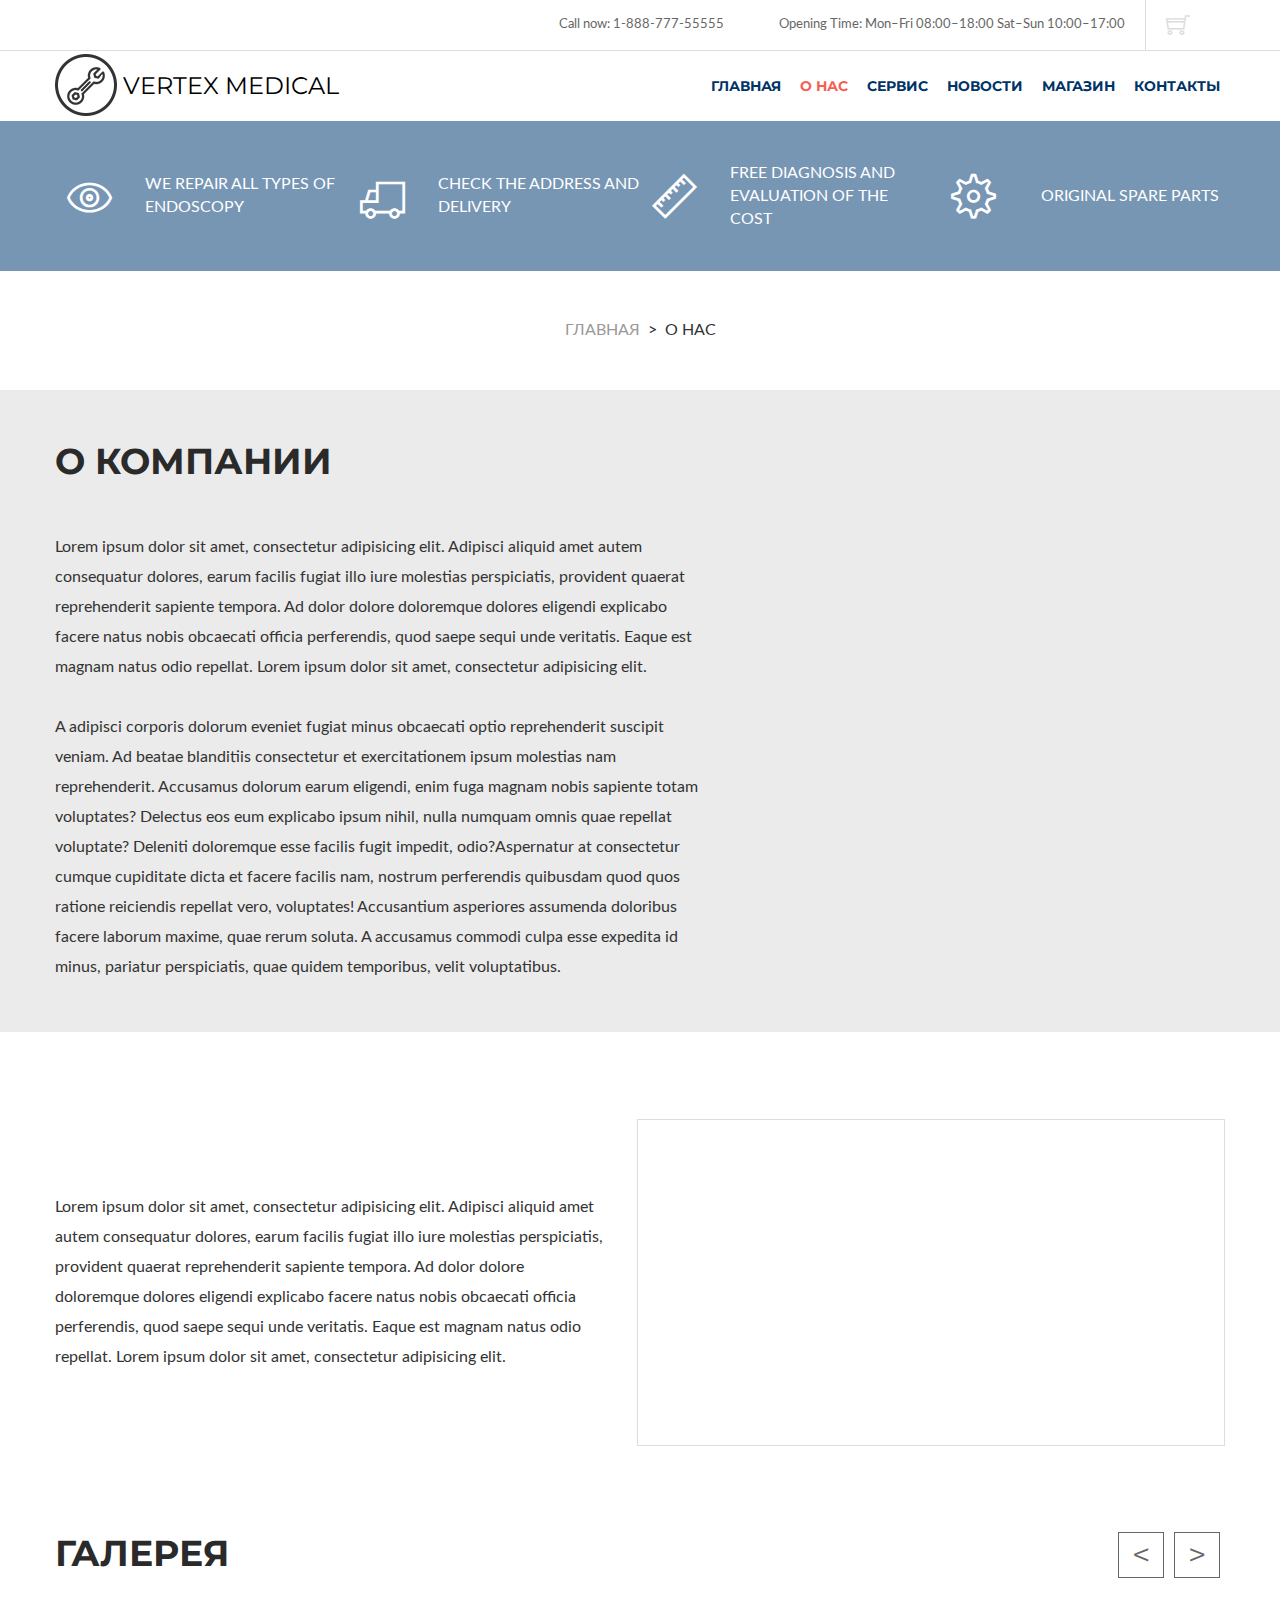
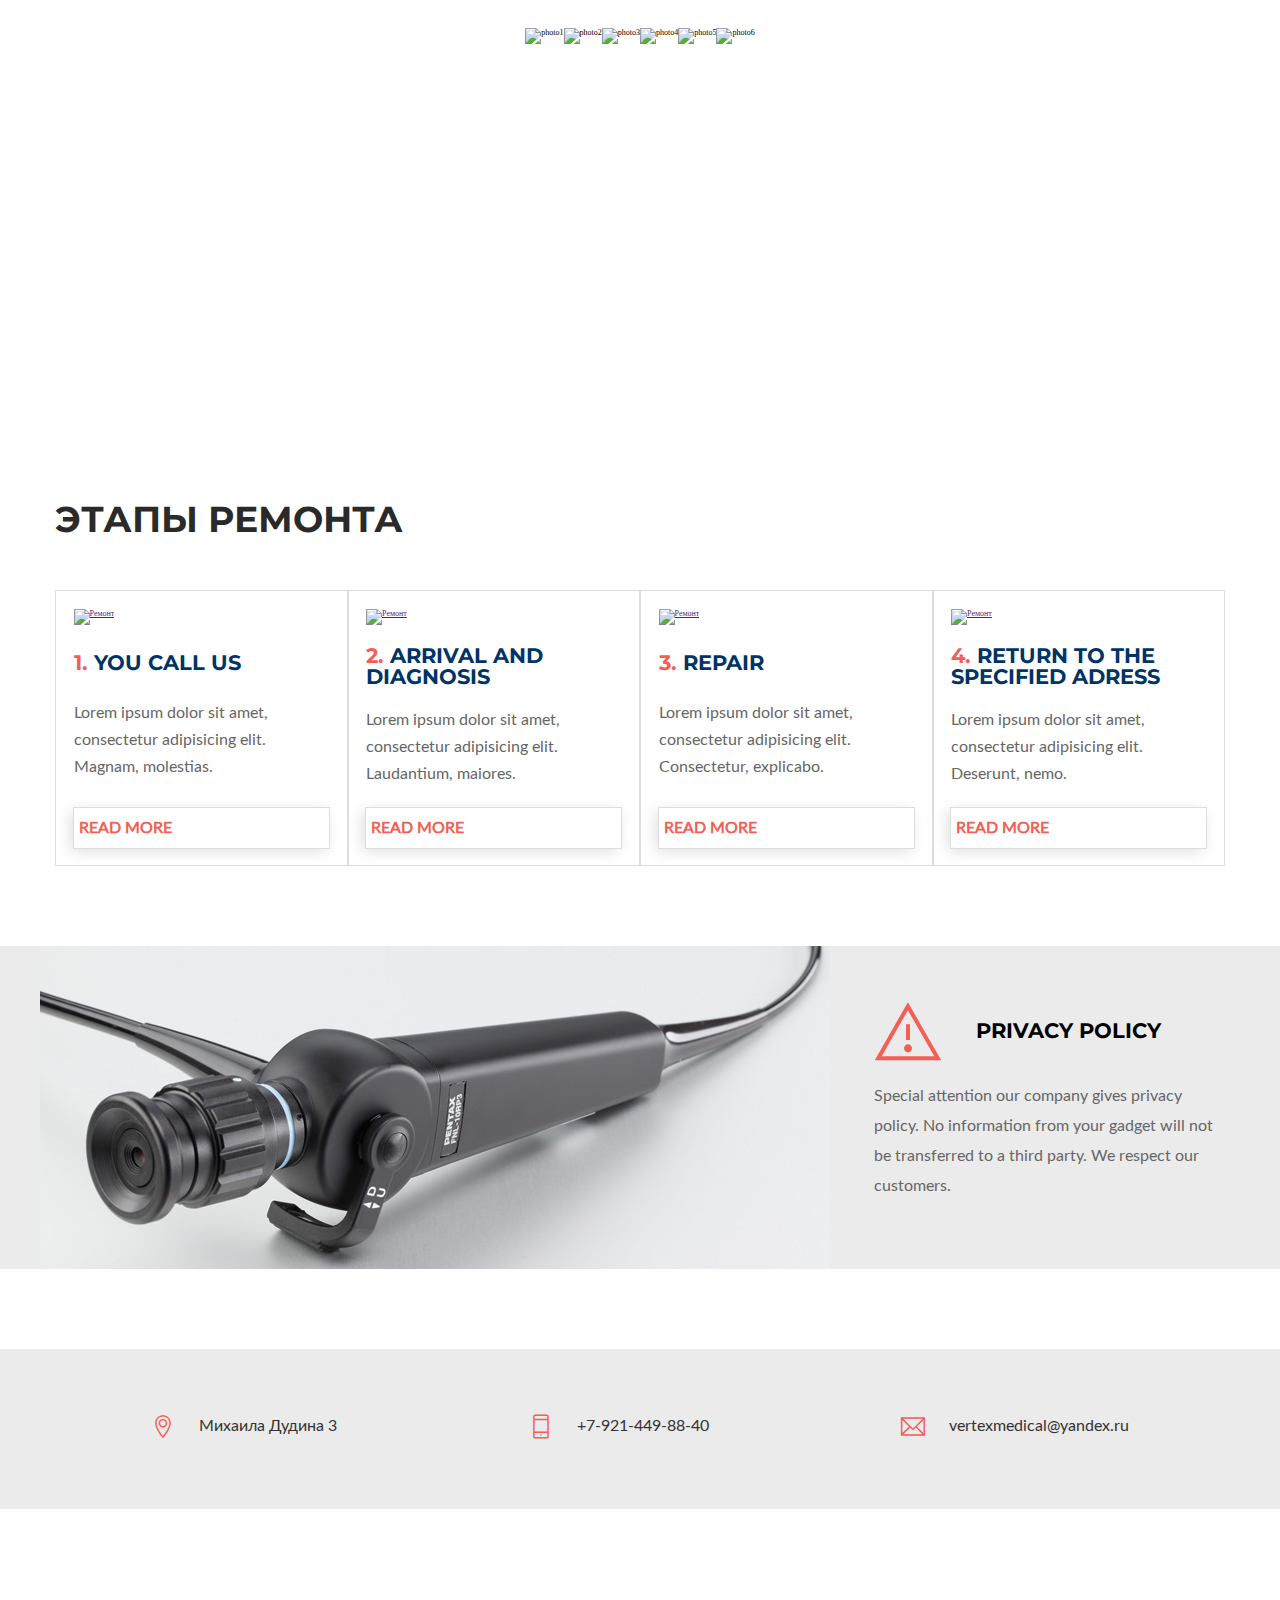
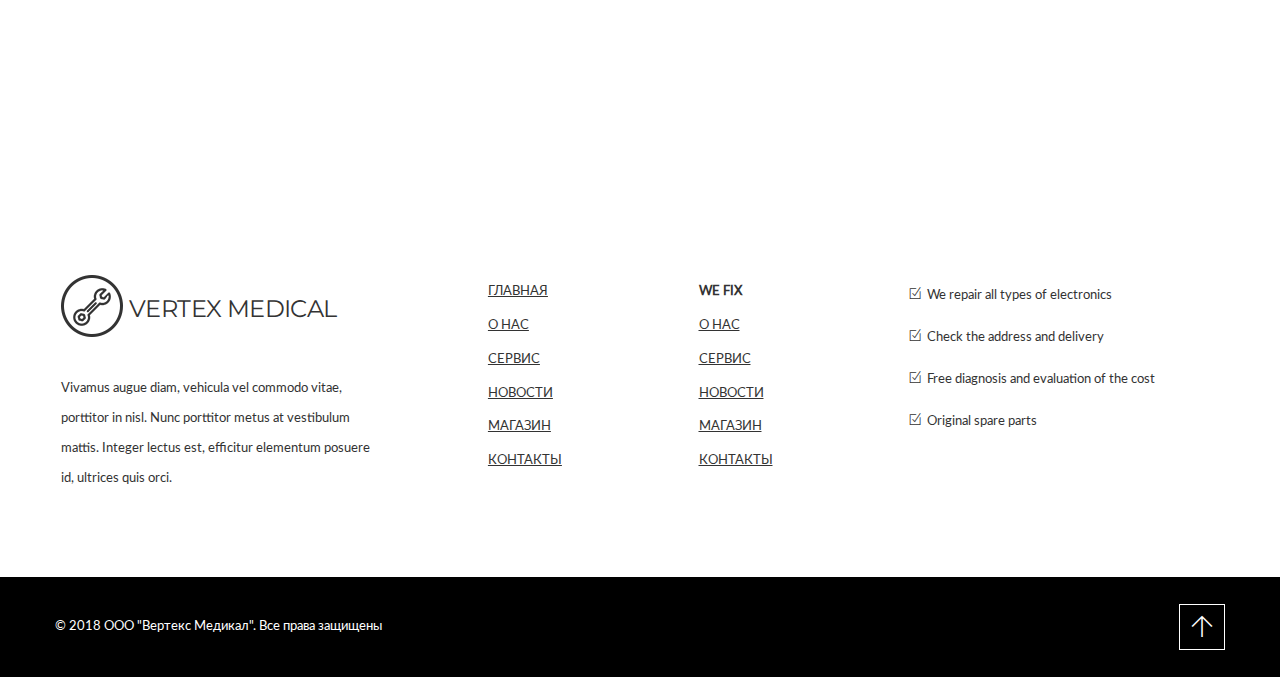
==== about.html @ 7a488849 "1. New about.html page 2. updated all other pages" ====
<!DOCTYPE html>
<html lang="en">
<head>
    <meta charset="UTF-8">
    <meta name="viewport" content="width=device-width, initial-scale=1.0">
    <title>О нас</title>
    <link rel="stylesheet" href="style.css">
    <link rel="stylesheet" href="themify-icons.css">
    <script src="js/jquery-3.3.1.js"></script>
    <script src="js/Container.js"></script>
    <script src="js/goods.js"></script>
    <script src="js/cart.js"></script>
    <script src="js/main_products.js"></script>
</head>
<body>
<div class="wrapper">

    <main class="flex">

        <!--HEADER-->

        <header class="page-header">
            <div class="page-top-bar">
                <div class="top-bar container-box">
                    <span>Call now:   1-888-777-55555</span>
                    <span>Opening Time:   Mon–Fri 08:00–18:00   Sat–Sun 10:00–17:00</span>
                    <a href="cart.html" class="ti-shopping-cart"><span id="cartQuantity"></span></a>
                </div>
            </div>
            <div class="page-navigation">
                <nav class="navigation container-box">
                    <div class="navigation__logo" >
                        <a href="index.html" name="top">
                            <img src="img/logoblack.png" alt="Логотип">
                        </a>
                        <a href="#">Vertex Medical</a>
                    </div>
                    <ul class="navigation__menu">
                        <li><a href="index.html">Главная</a> </li>
                        <li><a href="#" class="navigation__menu_active">О нас</a> </li>
                        <li><a href="">Сервис</a> </li>
                        <li><a href="">Новости</a> </li>
                        <li><a href="shop.html">Магазин</a> </li>
                        <li><a href="">Контакты</a> </li>
                    </ul>
                </nav>

            </div>

        </header>
        <div class="advantage_page">
            <div class="advantage-bar container-box">
                <div class="advantage-bar__item">
                    <span class="ti-eye"></span>
                    <span>We repair all types of endoscopy</span>
                </div>
                <div class="advantage-bar__item">
                    <span class="ti-truck"></span>
                    <span>Check the address and delivery</span>
                </div>
                <div class="advantage-bar__item">
                    <span class="ti-ruler-alt"></span>
                    <span>Free diagnosis and evaluation of the cost</span>
                </div>
                <div class="advantage-bar__item">
                    <span class="ti-settings"></span>
                    <span>Original spare parts</span>
                </div>
            </div>
        </div>

        <!--BREADCRUMBS-->

        <div class="breadcrumb-block container-box">
            <ul class="breadcrumb">
                <li class="breadcrumb_item"><a href="index.html">Главная&nbsp;&nbsp;</a></li>
                <li class="breadcrumb_item active">&nbsp;&nbsp;О нас</li>
            </ul>

        </div>


        <!--WHO WE ARE line-->

        <div class="about-text">
        <div class="container-box">
            <h1 class="title">О компании</h1>
            <p>Lorem ipsum dolor sit amet, consectetur adipisicing elit.
                Adipisci aliquid amet autem consequatur dolores, earum facilis fugiat illo iure molestias perspiciatis,
                provident quaerat reprehenderit sapiente tempora.
                Ad dolor dolore doloremque dolores eligendi explicabo facere natus nobis obcaecati officia perferendis,
                quod saepe sequi unde veritatis. Eaque est magnam natus odio repellat.
                Lorem ipsum dolor sit amet, consectetur adipisicing elit.
                <br><br>
                A adipisci corporis dolorum eveniet fugiat minus obcaecati optio reprehenderit suscipit
                veniam. Ad beatae blanditiis consectetur et exercitationem ipsum molestias nam reprehenderit.
                Accusamus dolorum earum eligendi, enim fuga magnam nobis sapiente totam voluptates? Delectus eos eum explicabo ipsum nihil,
                nulla numquam omnis quae repellat voluptate? Deleniti doloremque esse facilis fugit impedit, odio?Aspernatur at consectetur cumque cupiditate dicta et facere facilis nam, nostrum perferendis quibusdam quod quos ratione reiciendis repellat vero, voluptates!
                Accusantium asperiores assumenda doloribus facere laborum maxime, quae rerum soluta.
                A accusamus commodi culpa esse expedita id minus, pariatur perspiciatis, quae quidem temporibus,
                velit voluptatibus.
            </p>
        </div>
        </div>

            <div class="about-video container-box ">
                <p>Lorem ipsum dolor sit amet, consectetur adipisicing elit.
                    Adipisci aliquid amet autem consequatur dolores, earum facilis fugiat illo iure molestias perspiciatis,
                    provident quaerat reprehenderit sapiente tempora.
                    Ad dolor dolore doloremque dolores eligendi explicabo facere natus nobis obcaecati officia perferendis,
                    quod saepe sequi unde veritatis. Eaque est magnam natus odio repellat.
                    Lorem ipsum dolor sit amet, consectetur adipisicing elit.
                </p>
                <video class="video-presentation" src="" alt="video"></video>
            </div>

        <!--GALLERY-->

        <div class="gallery-title container-box">
            <h1>Галерея</h1>
            <div class="arrow-buttons">
                <a href=""> &lt; </a>
                <a href=""> &gt; </a>
            </div>

        </div>

        <div class="gallery-pics">
             <img src="img/gal1.jpg" alt="photo1">
             <img src="img/gal2.jpeg" alt="photo2">
             <img src="img/gal3.jpg" alt="photo3">
             <img src="img/gal4.jpg" alt="photo4">
             <img src="img/gal5.jpg" alt="photo5">
             <img src="img/gal6.png" alt="photo6">
        </div>

        <!--OUR PROCESS line-->

        <div class="gallery-title container-box">
            <h1>Этапы ремонта</h1>
        </div>

        <div class="process-choose container-box">
            <div class="item">
                <a href=""><img src="img/gal5.jpg" alt="Ремонт"></a>
                <h3><span>1.</span> You call us</h3>
                <p>Lorem ipsum dolor sit amet, consectetur adipisicing elit. Magnam, molestias.</p>
                <a href="">read more</a>
            </div>
            <div class="item">
                <a href=""><img src="img/gal5.jpg" alt="Ремонт"></a>
                <h3><span>2.</span> Arrival and diagnosis</h3>
                <p>Lorem ipsum dolor sit amet, consectetur adipisicing elit. Laudantium, maiores.</p>
                <a href="">read more</a>
            </div>
            <div class="item">
                <a href=""><img src="img/gal5.jpg" alt="Ремонт"></a>
                <h3><span>3.</span> Repair</h3>
                <p>Lorem ipsum dolor sit amet, consectetur adipisicing elit. Consectetur, explicabo.</p>
                <a href="">read more</a>
            </div>
            <div class="item">
                <a href=""><img src="img/gal5.jpg" alt="Ремонт"></a>
                <h3><span>4.</span> Return to the specified adress</h3>
                <p>Lorem ipsum dolor sit amet, consectetur adipisicing elit. Deserunt, nemo.</p>
                <a href="">read more</a>
            </div>
        </div>

        <!--ATTANTION LINE-->

        <div class="attantion-line">
            <div class="attantion-message container-box ">
                <div class="attantion-col">
                    <span class="ti-alert"></span>
                    <h2>Privacy policy</h2>
                    <p>Special attention our company gives privacy policy. No information from your gadget will not be transferred to a third party. We respect our customers.</p>
                </div>
            </div>
        </div>


    </main>

    <footer>
        <div class="contacts-line">
            <div class="contacts-line__text container-box">
                <div class="contacts">
                    <span class="ti-location-pin"></span>
                    <span>Михаила Дудина 3</span>
                </div>
                <div class="contacts">
                    <span class="ti-mobile"></span>
                    <span>+7-921-449-88-40</span>
                </div>
                <div class="contacts">
                    <span class="ti-email"></span>
                    <span>vertexmedical@yandex.ru</span>
                </div>

            </div>
        </div>
        <div class="map-line">
            <iframe src="https://yandex.ru/map-widget/v1/-/CBahR0hwpC" frameborder="0"></iframe>
        </div>
        <div class="footer-links container-box">
            <div class="footer-links__logo">
                <a href="index.html">
                    <img src="img/logoblack.png" alt="Логотип">
                </a>
                <a href="#">Vertex Medical</a><br>
                <p>Vivamus augue diam, vehicula vel commodo vitae, porttitor in nisl. Nunc porttitor metus at vestibulum mattis. Integer lectus est, efficitur elementum posuere id, ultrices quis orci. </p>
            </div>
            <ul class="footer-links__menu">
                <li><a href="">Главная</a> </li>
                <li><a href="">О нас</a> </li>
                <li><a href="">Сервис</a> </li>
                <li><a href="">Новости</a> </li>
                <li><a href="">Магазин</a> </li>
                <li><a href="">Контакты</a> </li>
            </ul>
            <ul class="footer-links__menu">
                <li>We Fix </li>
                <li><a href="">О нас</a> </li>
                <li><a href="">Сервис</a> </li>
                <li><a href="">Новости</a> </li>
                <li><a href="">Магазин</a> </li>
                <li><a href="">Контакты</a> </li>
            </ul>
            <ul class="footer-links__list">
                <li><span class="ti-check-box"></span>We repair all types of electronics</li>
                <li><span class="ti-check-box"></span>Check the address and delivery</li>
                <li><span class="ti-check-box"></span>Free diagnosis and evaluation of the cost</li>
                <li><span class="ti-check-box"></span>Original spare parts</li>
            </ul>
        </div>
        <div class="footer-rights">
            <div class="footer-rights_flex container-box">
                <span>© 2018 ООО "Вертекс Медикал". Все права защищены</span>
                <a href="#top"><span class="ti-arrow-up"></span></a>
            </div>
        </div>
    </footer>

</div>
</body>
</html>
---- style.css ----
@import url("https://fonts.googleapis.com/css?family=Montserrat:400,500,700&subset=cyrillic");
@font-face {
  font-family: Lato;
  src: url(./fonts/Lato-Regular.ttf); }
@font-face {
  font-family: Lato-Bold;
  src: url(./fonts/Lato-Bold.ttf); }
* {
  margin: 0;
  padding: 0; }

html,
body {
  height: 100%;
  font-size: 8px; }

.wrapper {
  display: flex;
  flex-direction: column;
  height: 100%; }

.flex {
  flex: 1 0 auto; }

.container-box {
  max-width: 1170px;
  margin: 0 auto;
  padding: 0 15px; }

.homepage-header {
  width: 100%;
  height: 600px;
  background-color: #b8b8b8;
  margin: 0 auto; }

.slider {
  height: inherit;
  background: url(img/background_doctors.jpg) center no-repeat; }

.homepage-top-bar {
  width: 100%;
  min-height: 50px;
  border-bottom: 1px solid #ffffff; }
  .homepage-top-bar .container-box {
    display: flex;
    justify-content: flex-end; }
  .homepage-top-bar span {
    font-family: Lato;
    font-size: 1.625rem;
    font-weight: 400;
    line-height: 50px;
    text-align: center;
    margin-left: 55px; }
  .homepage-top-bar .ti-shopping-cart {
    font-family: themify;
    color: black;
    font-size: 3rem;
    padding: 5px 20px;
    line-height: 5rem;
    margin-left: 20px;
    text-decoration: none;
    border-left: 1px solid #dddddd; }
    .homepage-top-bar .ti-shopping-cart span {
      font-family: Lato;
      color: black;
      line-height: 4rem;
      text-align: center;
      vertical-align: middle;
      margin-left: 15px; }
  .homepage-top-bar .ti-shopping-cart:hover {
    color: #ffffff; }
    .homepage-top-bar .ti-shopping-cart:hover span {
      color: #ffffff; }

.homepage-navigation {
  width: 100%; }
  .homepage-navigation .navigation {
    display: flex;
    justify-content: space-between;
    align-items: center; }
  .homepage-navigation .navigation__logo {
    display: flex;
    align-items: center;
    padding: 3px 0; }
    .homepage-navigation .navigation__logo a {
      outline: none; }
    .homepage-navigation .navigation__logo a:nth-child(2) {
      padding-left: 6px;
      text-decoration-line: none;
      color: #ffffff;
      font-family: Montserrat;
      font-size: 3rem;
      font-weight: 400;
      line-height: 42px;
      text-transform: uppercase; }
  .homepage-navigation .navigation__menu {
    list-style: none;
    display: flex;
    width: 519px;
    justify-content: space-between; }
    .homepage-navigation .navigation__menu a {
      color: #ffffff;
      font-family: Montserrat;
      font-size: 1.75rem;
      font-weight: 700;
      text-transform: uppercase;
      text-decoration-line: none;
      padding: 4px 5px; }
    .homepage-navigation .navigation__menu a:hover {
      border-bottom: 1px solid #ffffff; }
    .homepage-navigation .navigation__menu .navigation__menu_active:hover {
      border-bottom: none; }
    .homepage-navigation .navigation__menu .navigation__menu_active {
      color: #003366; }

.slider-text {
  display: flex;
  flex-direction: column;
  padding-top: 100px; }
  .slider-text h4 {
    color: #ffffff;
    font-family: Montserrat;
    font-size: 4.5rem;
    font-weight: 700;
    line-height: 44px;
    text-transform: uppercase; }
  .slider-text h4:nth-child(3) {
    color: #003366; }
  .slider-text h4:nth-child(4) {
    color: #003366; }

.advantage {
  border-bottom: 1px solid #003366;
  margin-bottom: 80px; }

.advantage-bar {
  display: flex;
  justify-content: space-between;
  min-height: 150px; }
  .advantage-bar .advantage-bar__item {
    display: flex;
    align-items: center;
    justify-content: space-around;
    width: 25%;
    color: #003366;
    font-family: Lato;
    font-size: 2rem;
    font-weight: 400;
    line-height: 23px;
    text-transform: uppercase; }
  .advantage-bar .ti-eye,
  .advantage-bar .ti-truck,
  .advantage-bar .ti-ruler-alt,
  .advantage-bar .ti-settings {
    color: #f35f55;
    font-size: 5.625rem;
    font-weight: 400;
    padding: 0 33px 0 12px; }

h1 {
  color: #2a2a2a;
  font-family: Montserrat;
  font-size: 4.5rem;
  font-weight: 700;
  line-height: 42px;
  text-transform: uppercase; }

.service-choose {
  display: flex;
  margin-top: 50px;
  margin-bottom: 80px; }
  .service-choose .item {
    border: 0.125rem solid #dddddd;
    width: 33%;
    padding: 1.5%;
    display: flex;
    flex-direction: column;
    justify-content: space-between; }
    .service-choose .item img {
      width: 100%; }
    .service-choose .item h3 {
      color: #003366;
      font-family: Montserrat;
      font-size: 2.625rem;
      font-weight: 700;
      line-height: 2.625rem;
      text-transform: uppercase;
      text-decoration-line: none;
      margin: 20px 0; }
    .service-choose .item p {
      color: #666666;
      font-family: Lato;
      font-size: 2rem;
      font-weight: 400;
      line-height: 27px;
      padding-bottom: 20px;
      clear: both; }
    .service-choose .item a:last-child {
      display: inline-table;
      color: #f35f55;
      font-family: Lato;
      font-size: 2rem;
      font-weight: 700;
      line-height: 30px;
      text-decoration-line: none;
      text-transform: uppercase;
      padding: 5px 5px;
      outline: 1px solid #dddddd;
      box-shadow: -3px 3px 15px #dddddd; }
    .service-choose .item a:last-child:hover {
      outline: 1px solid #f35f55;
      transition: box-shadow 1s; }
    .service-choose .item a:last-child:active {
      box-shadow: inset 0 0 5px #dddddd;
      position: relative;
      top: 1px; }
  .service-choose img:hover {
    transform: scale(1.05);
    transition: transform 0.5s; }
  .service-choose .item:hover {
    border: 0.125rem solid #f35f55;
    transition: border 1s; }

.attantion-line {
  width: 100%;
  background-color: #ebebeb;
  margin-bottom: 80px; }
  .attantion-line .attantion-message {
    display: flex;
    justify-content: flex-end;
    background: url("img/endoscope1.jpg") no-repeat -10px -160px;
    min-height: 323px; }
    .attantion-line .attantion-message .attantion-col {
      width: 30%; }
    .attantion-line .attantion-message span {
      color: #f35f55;
      font-size: 8.5rem;
      font-weight: 400;
      padding: 50px 34px 0 0;
      float: left; }
    .attantion-line .attantion-message h2 {
      color: #000000;
      font-family: Montserrat;
      font-size: 2.625rem;
      font-weight: 700;
      line-height: 30px;
      text-transform: uppercase;
      padding: 70px 0 35px; }
    .attantion-line .attantion-message p {
      color: #666666;
      font-family: Lato;
      font-size: 2rem;
      font-weight: 400;
      line-height: 30px; }

.about-line {
  background-color: #ebebeb;
  margin-bottom: 80px; }

.about-message {
  display: flex;
  flex-direction: column; }
  .about-message h1 {
    margin: 80px 0 50px; }

.experience-row1 {
  width: 60%;
  display: flex;
  justify-content: space-between; }
  .experience-row1 .exp-col1,
  .experience-row1 .exp-col2 {
    width: 50%; }
  .experience-row1 span {
    color: #f35f55;
    font-size: 5.625rem;
    font-weight: 400;
    float: left;
    padding: 0 34px 0 22px; }
  .experience-row1 p {
    color: #666666;
    font-family: Lato;
    font-size: 2rem;
    font-weight: 400;
    line-height: 26px;
    padding-left: 100px; }
  .experience-row1 h3 {
    color: #003366;
    font-family: Montserrat;
    font-size: 2rem;
    font-weight: 700;
    line-height: 30px;
    text-transform: uppercase;
    padding-bottom: 15px; }

.experience-row2 {
  width: 60%;
  padding-bottom: 60px; }
  .experience-row2 h2 {
    color: #003366;
    font-family: Montserrat;
    font-size: 2.625rem;
    font-weight: 700;
    line-height: 30px;
    text-transform: uppercase;
    padding-top: 47px;
    padding-bottom: 27px; }
  .experience-row2 p {
    color: #666666;
    font-family: Lato;
    font-size: 2rem;
    font-weight: 400;
    line-height: 26px;
    padding-bottom: 27px; }
  .experience-row2 a {
    color: #f35f55;
    font-family: Lato;
    font-size: 2rem;
    font-weight: 700;
    line-height: 30px;
    outline: 1px solid #f35f55;
    text-decoration-line: none;
    text-transform: uppercase;
    padding: 5px 5px; }
  .experience-row2 a:hover {
    transition: box-shadow 0.5s;
    box-shadow: 1px 1px 10px; }
  .experience-row2 a:active {
    box-shadow: inset 0px 0px 3px;
    position: relative;
    top: 1px; }

.title-parts {
  display: flex;
  justify-content: space-between;
  color: #2a2a2a;
  font-family: Montserrat;
  font-size: 4.5rem;
  font-weight: 700;
  line-height: 42px;
  text-transform: uppercase; }
  .title-parts a {
    border: 0.125rem solid #333333;
    padding: 9px;
    font-family: Montserrat;
    color: #333333;
    font-size: 2.25rem;
    font-weight: 400;
    text-decoration-line: none;
    text-transform: uppercase; }
  .title-parts a:hover {
    box-shadow: -3px 3px 15px #b8b8b8;
    transition: box-shadow 0.5s; }
  .title-parts a:active {
    box-shadow: inset 0 0 10px #b8b8b8;
    position: relative;
    top: -1px; }

.shop-choose {
  display: flex;
  margin-top: 50px;
  margin-bottom: 80px; }
  .shop-choose .shop-item {
    display: flex;
    flex-direction: column;
    justify-content: space-between;
    border: 0.125rem solid #dddddd;
    width: 25%;
    padding: 1.5% 1.5% 3%;
    text-align: center; }
    .shop-choose .shop-item img {
      width: 100%;
      background-color: #b8b8b8;
      border: 1px solid #b8b8b8; }
    .shop-choose .shop-item p {
      color: #666666;
      font-family: Lato;
      font-size: 2rem;
      font-weight: 400;
      line-height: 23px;
      text-transform: uppercase;
      padding: 29px 0px; }
    .shop-choose .shop-item a:last-child {
      border: 0.125rem solid #dddddd;
      font-family: Montserrat;
      color: #333333;
      font-size: 2.25rem;
      font-weight: 500;
      text-decoration-line: none;
      text-transform: uppercase;
      padding: 10px 20px; }
    .shop-choose .shop-item span {
      color: #f35f55;
      font-size: 2.5rem;
      padding-right: 15px; }
    .shop-choose .shop-item a:last-child:hover {
      background-color: #f35f55;
      transition: background-color 1s; }
      .shop-choose .shop-item a:last-child:hover span {
        color: #ffffff;
        transition: color 1s; }
    .shop-choose .shop-item a:last-child:active {
      box-shadow: inset 0px 0px 15px;
      position: relative;
      top: 1px; }
  .shop-choose .shop-item:hover {
    border: 0.125rem solid #f35f55;
    transition: border 1s; }

footer {
  flex: 0 0 auto; }

.contacts-line {
  width: 100%;
  background-color: #ebebeb; }
  .contacts-line .contacts-line__text {
    display: flex;
    justify-content: space-around;
    color: #333333;
    font-family: Lato;
    font-size: 2rem;
    font-weight: 400;
    line-height: 153px; }
    .contacts-line .contacts-line__text .contacts {
      align-content: center; }
    .contacts-line .contacts-line__text span:nth-child(2n) {
      vertical-align: super; }
    .contacts-line .contacts-line__text span:nth-child(2n+1) {
      color: #f35f55;
      font-size: 3rem;
      font-weight: 400;
      line-height: 156px;
      padding-right: 20px; }

.map-line {
  text-align: center; }

iframe {
  width: 100%;
  height: 300px; }

.footer-links {
  display: flex;
  justify-content: space-between;
  margin-top: 64px;
  padding-bottom: 50px;
  min-height: 252px; }
  .footer-links .footer-links__logo {
    width: 30%;
    padding-right: 10%; }
    .footer-links .footer-links__logo img {
      float: left; }
    .footer-links .footer-links__logo a {
      color: #333333;
      font-family: Montserrat;
      font-size: 3rem;
      font-weight: 400;
      line-height: 67px;
      text-transform: uppercase;
      letter-spacing: -0.075rem;
      text-decoration-line: none;
      padding-left: 6px;
      float: left; }
    .footer-links .footer-links__logo p {
      color: #333333;
      font-family: Lato;
      font-size: 1.625rem;
      font-weight: 400;
      line-height: 30px;
      clear: both;
      padding-top: 10%;
      padding-left: 2%; }

.footer-links__menu {
  width: 20%;
  list-style: none;
  font-family: Lato; }
  .footer-links__menu a {
    color: #333333;
    font-family: Lato;
    font-size: 1.625rem;
    font-weight: 400;
    line-height: 4.231rem;
    text-transform: uppercase; }
  .footer-links__menu li:first-child {
    color: #333333;
    font-family: Lato;
    font-size: 1.625rem;
    line-height: 4.231rem;
    font-weight: 700;
    text-transform: uppercase; }
  .footer-links__menu a:hover {
    color: #f35f55; }

.footer-links__list {
  width: 30%;
  color: #333333;
  font-family: Lato;
  font-size: 1.625rem;
  font-weight: 400;
  line-height: 42px;
  list-style: none; }
  .footer-links__list span {
    padding-right: 5px; }

.footer-rights {
  width: 100%;
  background-color: #000000; }
  .footer-rights a {
    border: 1px solid #ffffff;
    padding: 10px;
    color: #ffffff;
    font-size: 3rem;
    font-weight: 400;
    margin: 27px 0;
    text-decoration-line: none; }
  .footer-rights .footer-rights_flex {
    display: flex;
    justify-content: space-between;
    align-items: center;
    color: #ffffff;
    font-family: Lato;
    font-size: 1.625rem;
    font-weight: 400;
    line-height: 2.25rem; }

.page-header {
  width: 100%;
  background-color: #ffffff;
  margin: 0 auto; }

.page-top-bar {
  width: 100%;
  min-height: 50px;
  border-bottom: 1px solid #dddddd; }
  .page-top-bar .container-box {
    display: flex;
    justify-content: flex-end; }
  .page-top-bar span {
    font-family: Lato;
    font-size: 1.625rem;
    font-weight: 400;
    line-height: 50px;
    text-align: center;
    margin-left: 55px;
    color: #666666; }
  .page-top-bar .ti-shopping-cart {
    font-family: themify;
    color: #dddddd;
    font-size: 3rem;
    padding: 5px 20px;
    line-height: 5rem;
    margin-left: 20px;
    text-decoration: none;
    border-left: 1px solid #dddddd; }
    .page-top-bar .ti-shopping-cart span {
      font-family: Lato;
      color: #dddddd;
      line-height: 4rem;
      text-align: center;
      vertical-align: middle;
      margin-left: 15px; }
  .page-top-bar .ti-shopping-cart:hover {
    color: #003366; }
    .page-top-bar .ti-shopping-cart:hover span {
      color: #003366; }

.page-navigation {
  width: 100%; }
  .page-navigation .navigation {
    display: flex;
    justify-content: space-between;
    align-items: center; }
  .page-navigation .navigation__logo {
    display: flex;
    align-items: center;
    padding: 3px 0; }
    .page-navigation .navigation__logo a {
      outline: none; }
    .page-navigation .navigation__logo a:nth-child(2) {
      padding-left: 6px;
      text-decoration-line: none;
      color: #000000;
      font-family: Montserrat;
      font-size: 3rem;
      font-weight: 400;
      line-height: 42px;
      text-transform: uppercase; }
  .page-navigation .navigation__menu {
    list-style: none;
    display: flex;
    width: 519px;
    justify-content: space-between; }
    .page-navigation .navigation__menu a {
      color: #003366;
      font-family: Montserrat;
      font-size: 1.75rem;
      font-weight: 700;
      text-transform: uppercase;
      text-decoration-line: none;
      padding: 4px 5px; }
    .page-navigation .navigation__menu a:hover {
      border-bottom: 1px solid #003366; }
    .page-navigation .navigation__menu .navigation__menu_active:hover {
      border-bottom: none; }
    .page-navigation .navigation__menu .navigation__menu_active {
      color: #f35f55; }

.advantage_page {
  margin-bottom: 50px;
  background-color: #7796b4; }
  .advantage_page .advantage-bar {
    display: flex;
    justify-content: space-between;
    min-height: 150px; }
    .advantage_page .advantage-bar .advantage-bar__item {
      display: flex;
      align-items: center;
      justify-content: space-around;
      width: 25%;
      color: #ffffff;
      font-family: Lato;
      font-size: 2rem;
      font-weight: 400;
      line-height: 23px;
      text-transform: uppercase; }

.advantage_page .ti-eye,
.advantage_page .ti-truck,
.advantage_page .ti-ruler-alt,
.advantage_page .ti-settings {
  color: #ffffff;
  font-size: 5.625rem;
  font-weight: 400;
  padding: 0 33px 0 12px; }

.breadcrumb-block {
  flex-direction: column;
  margin-bottom: 30px; }
  .breadcrumb-block .breadcrumb {
    margin: 0 auto 50px;
    list-style: none;
    display: flex;
    justify-content: center; }
  .breadcrumb-block li {
    font-family: Lato;
    color: #333333;
    font-size: 2rem;
    font-weight: 400;
    text-transform: uppercase; }
    .breadcrumb-block li a {
      font-family: Lato;
      color: #999999;
      font-size: 2rem;
      font-weight: 400;
      text-decoration-line: none; }
  .breadcrumb-block .active::before {
    content: ">"; }
  .breadcrumb-block .passive::before {
    content: ">"; }
  .breadcrumb-block .goodsList {
    display: flex;
    justify-content: center;
    list-style: none; }
    .breadcrumb-block .goodsList li {
      margin: 0 15px;
      padding: 14px;
      border: 1px solid #999999; }
    .breadcrumb-block .goodsList a {
      text-decoration-line: none; }

.shop {
  display: flex;
  flex-wrap: wrap;
  margin-top: 50px;
  margin-bottom: 60px; }
  .shop .shop-item {
    display: flex;
    flex-direction: column;
    justify-content: space-between;
    border: 0.125rem solid #dddddd;
    width: 21%;
    margin: 0 0 2%;
    padding: 1.5% 1.5% 3%;
    text-align: center; }
    .shop .shop-item .item-price {
      color: #f35f55;
      font-family: Montserrat;
      font-size: 3rem;
      line-height: 23px;
      text-transform: uppercase;
      padding: 10px 0 20px; }
    .shop .shop-item img {
      width: 100%;
      background-color: #b8b8b8;
      border: 1px solid #b8b8b8; }
    .shop .shop-item p {
      color: #666666;
      font-family: Lato;
      font-size: 2rem;
      font-weight: 400;
      line-height: 23px;
      text-transform: uppercase;
      padding: 20px 0 10px; }
    .shop .shop-item a:last-child {
      border: 0.125rem solid #dddddd;
      font-family: Montserrat;
      color: #333333;
      font-size: 2.25rem;
      font-weight: 500;
      text-decoration-line: none;
      text-transform: uppercase;
      padding: 10px 20px; }
    .shop .shop-item span {
      color: #f35f55;
      font-size: 2.5rem;
      padding-right: 15px; }
    .shop .shop-item a:last-child:hover {
      background-color: #f35f55;
      transition: background-color 1s; }
      .shop .shop-item a:last-child:hover span {
        color: #ffffff;
        transition: color 1s; }
    .shop .shop-item a:last-child:active {
      box-shadow: inset 0 0 15px;
      position: relative;
      top: 1px; }
  .shop .shop-item:hover {
    outline: 3px solid #f35f55;
    outline-offset: -3px; }

.goodsSwitchPage {
  display: flex;
  justify-content: center;
  list-style: none; }
  .goodsSwitchPage li {
    margin: 0 10px;
    border: 1px solid #999999;
    text-align: center; }
  .goodsSwitchPage .activePage {
    background-color: #f35f55;
    border: 1px solid #f35f55; }
    .goodsSwitchPage .activePage a {
      color: #ffffff; }
  .goodsSwitchPage a {
    text-decoration-line: none;
    font-family: Lato;
    color: #666666;
    font-size: 1.75rem;
    font-weight: 400;
    line-height: 36px;
    padding: 12px 14px; }

.cart .result {
  border: 0.125rem solid #f35f55;
  display: flex;
  justify-content: space-around;
  align-items: center;
  width: 100%;
  margin: 0 0 3%;
  padding: 2% 1.5% 2%;
  color: #666666;
  font-family: Montserrat;
  font-size: 3rem;
  font-weight: 400;
  line-height: 23px;
  text-transform: uppercase; }
.cart h4 {
  font-family: Montserrat;
  color: #f35f55;
  font-size: 3rem;
  font-weight: 400;
  text-transform: uppercase; }
.cart .cart-item {
  display: flex;
  justify-content: space-around;
  align-items: center;
  border: 0.125rem solid #dddddd;
  width: 100%;
  margin: 0 0 1%;
  padding: 0.5% 1.5% 0.5%; }
  .cart .cart-item .item-price {
    color: #f35f55;
    font-family: Montserrat;
    font-size: 3rem;
    line-height: 23px;
    text-transform: uppercase;
    padding: 10px 0 3px; }
  .cart .cart-item a {
    width: 10%; }
  .cart .cart-item img {
    width: 100%; }
  .cart .cart-item p {
    color: #666666;
    font-family: Lato;
    font-size: 2rem;
    font-weight: 400;
    line-height: 23px;
    text-transform: uppercase;
    padding: 20px 0 10px;
    width: 20%; }
  .cart .cart-item label {
    color: #666666;
    font-family: Lato;
    font-size: 2rem;
    font-weight: 400;
    line-height: 23px; }
  .cart .cart-item input {
    width: 35px;
    padding: 0 0 0 10px;
    line-height: 20px;
    color: #666666;
    font-family: Lato;
    font-size: 2rem;
    font-weight: 400; }
  .cart .cart-item .delete-btn {
    color: #666666;
    font-family: Lato;
    font-size: 2rem;
    font-weight: 400;
    padding: 5px 10px; }

.getCalc-line {
  width: 100%;
  border-top: 1px solid #003366;
  height: 18.63rem; }
  .getCalc-line a {
    background-color: #003366;
    padding: 12px 20px;
    font-family: Lato;
    color: #ffffff;
    font-size: 2rem;
    font-weight: 400;
    line-height: 1.438;
    margin: 54px 0;
    text-decoration-line: none; }
  .getCalc-line .getCalc_flex {
    display: flex;
    justify-content: space-between;
    align-items: center;
    font-family: Montserrat;
    color: #003366;
    font-size: 2.625rem;
    font-weight: 700;
    line-height: 1.429; }

.footer-links-background {
  background-color: #7290ad; }
  .footer-links-background .footer-links-page {
    display: flex;
    justify-content: space-between;
    padding: 80px 0; }
  .footer-links-background .footer-links__logo {
    width: 30%;
    padding-right: 10%; }
    .footer-links-background .footer-links__logo img {
      float: left; }
    .footer-links-background .footer-links__logo .contacts {
      font-family: Lato;
      color: #ffffff;
      font-size: 1.625rem;
      font-weight: 400;
      line-height: 3.231;
      display: flex;
      flex-direction: column;
      justify-content: space-between;
      min-height: 40%;
      padding-left: 10%; }
    .footer-links-background .footer-links__logo p {
      color: #ffffff;
      font-size: 1.625rem;
      font-weight: 400;
      line-height: 2.5rem;
      clear: both;
      padding-top: 10%; }
  .footer-links-background .footer-links__menu {
    width: 20%;
    list-style: none;
    font-family: Lato; }
    .footer-links-background .footer-links__menu a {
      font-family: Lato;
      color: #ffffff;
      font-size: 1.625rem;
      font-weight: 400;
      line-height: 4.231rem;
      text-decoration: underline; }
    .footer-links-background .footer-links__menu li:first-child {
      color: #ffffff;
      font-family: Lato;
      font-size: 1.625rem;
      line-height: 4.231rem;
      font-weight: 700;
      text-transform: uppercase; }
    .footer-links-background .footer-links__menu a:hover {
      color: #f35f55; }
  .footer-links-background .footer-links__list {
    width: 30%;
    font-family: Lato;
    color: #ffffff;
    font-size: 1.625rem;
    font-weight: 400;
    line-height: 3.231; }
    .footer-links-background .footer-links__list span {
      padding-right: 5px; }

.about-text {
  background-color: #ebebeb;
  display: flex;
  flex-direction: column;
  color: #333333;
  font-family: Lato;
  font-size: 2rem;
  font-weight: 400;
  line-height: 1.875; }
  .about-text h1 {
    margin: 50px 0 0; }
  .about-text p {
    margin: 50px 0;
    width: 55%; }

.about-video {
  min-height: 500px;
  align-items: center;
  display: flex;
  color: #333333;
  font-family: Lato;
  font-size: 2rem;
  font-weight: 400;
  line-height: 1.875; }
  .about-video p {
    margin: 50px 0;
    width: 50%; }
  .about-video .video-presentation {
    width: 50%;
    height: 295px;
    padding: 15px;
    border: 1px solid #dddddd;
    margin-left: 25px; }

.gallery-title {
  display: flex;
  justify-content: space-between;
  color: #2a2a2a;
  font-family: Montserrat;
  font-size: 4.5rem;
  font-weight: 700;
  line-height: 42px;
  text-transform: uppercase; }
  .gallery-title .arrow-buttons {
    display: flex;
    justify-content: space-between; }
    .gallery-title .arrow-buttons a {
      width: 34px;
      color: #666666;
      font-size: 4rem;
      font-weight: 400;
      line-height: 34px;
      text-align: center;
      padding: 5px 5px;
      margin: 0 5px;
      text-transform: uppercase;
      border: 0.125rem solid #666666;
      text-decoration-line: none; }
    .gallery-title .arrow-buttons a:hover {
      box-shadow: -3px 3px 15px #b8b8b8;
      transition: box-shadow 0.5s; }
    .gallery-title .arrow-buttons a:active {
      box-shadow: inset 0 0 10px #b8b8b8;
      position: relative;
      top: -1px; }

.gallery-pics {
  width: 100%;
  display: flex;
  justify-content: center; }
  .gallery-pics img {
    height: 390px;
    padding: 50px 0 80px; }

.process-choose {
  display: flex;
  margin-top: 50px;
  margin-bottom: 80px; }
  .process-choose .item {
    border: 0.125rem solid #dddddd;
    width: 33%;
    padding: 1.5%;
    display: flex;
    flex-direction: column;
    justify-content: space-between; }
    .process-choose .item img {
      width: 100%;
      max-height: 263px; }
    .process-choose .item h3 {
      color: #003366;
      font-family: Montserrat;
      font-size: 2.625rem;
      font-weight: 700;
      line-height: 2.625rem;
      text-transform: uppercase;
      text-decoration-line: none;
      margin: 20px 0; }
      .process-choose .item h3 span {
        color: #f35f55; }
    .process-choose .item p {
      color: #666666;
      font-family: Lato;
      font-size: 2rem;
      font-weight: 400;
      line-height: 27px;
      padding-bottom: 20px;
      clear: both; }
    .process-choose .item a:last-child {
      display: inline-table;
      color: #f35f55;
      font-family: Lato;
      font-size: 2rem;
      font-weight: 700;
      line-height: 30px;
      text-decoration-line: none;
      text-transform: uppercase;
      padding: 5px 5px;
      outline: 1px solid #dddddd;
      box-shadow: -3px 3px 15px #dddddd; }
    .process-choose .item a:last-child:hover {
      outline: 1px solid #f35f55;
      transition: box-shadow 1s; }
    .process-choose .item a:last-child:active {
      box-shadow: inset 0 0 5px #dddddd;
      position: relative;
      top: 1px; }
  .process-choose img:hover {
    transform: scale(1.05);
    transition: transform 0.5s; }
  .process-choose .item:hover {
    border: 0.125rem solid #f35f55;
    transition: border 1s; }

@media screen and (min-width: 426px) and (max-width: 850px) {
  .homepage-header,
  .page-header {
    height: auto; }

  .homepage-top-bar .container-box,
  .page-top-bar .container-box {
    justify-content: space-between; }
    .homepage-top-bar .container-box span,
    .page-top-bar .container-box span {
      margin-left: 10px; }

  .navigation {
    flex-direction: column; }
    .navigation .navigation__menu {
      padding-top: 10px; }

  .slider-text {
    padding: 50px 0;
    align-items: center; }

  .advantage-bar {
    flex-wrap: wrap;
    justify-content: space-around; }
    .advantage-bar .advantage-bar__item {
      width: 40%; }

  h1 {
    text-align: center; }

  .service-choose {
    flex-wrap: wrap;
    justify-content: center; }
    .service-choose .item {
      width: 46%; }
    .service-choose .item:last-child {
      width: 95%; }

  .attantion-line .attantion-message {
    min-height: 249px;
    background: url("img/endoscope1.jpg") no-repeat -10px -222px; }
    .attantion-line .attantion-message .attantion-col {
      width: 40%; }

  .about-message .title {
    justify-content: center;
    text-align: center; }
  .about-message .experience-row1 {
    width: 100%;
    justify-content: space-between; }
  .about-message .experience-row2 {
    width: 100%;
    text-align: center; }

  .title-parts h1 {
    margin: 0 0; }

  .shop-choose {
    flex-wrap: wrap;
    justify-content: space-between;
    margin-bottom: 50px; }
    .shop-choose .shop-item {
      width: 46%;
      margin-bottom: 30px; }

  .shop {
    flex-wrap: wrap;
    justify-content: space-between;
    margin-bottom: 50px; }
    .shop .shop-item {
      width: 29%; }

  .contacts-line .contacts-line__text {
    flex-wrap: wrap;
    line-height: 0;
    text-align: center; }
    .contacts-line .contacts-line__text .contacts {
      width: 100%; }
      .contacts-line .contacts-line__text .contacts span {
        line-height: 60px; }

  .footer-links {
    margin: 40px 0;
    flex-direction: column; }
    .footer-links .footer-links__list {
      display: none; }
    .footer-links .footer-links__menu {
      width: 100%;
      display: flex;
      justify-content: space-around; }
    .footer-links .footer-links__logo {
      width: 90%;
      text-align: center;
      padding-right: 0; }
      .footer-links .footer-links__logo img {
        float: none;
        vertical-align: bottom; }
      .footer-links .footer-links__logo a {
        float: none; }
      .footer-links .footer-links__logo p {
        padding-top: 10px; }

  .footer-rights_flex span {
    margin: 0 auto; } }
@media screen and (max-width: 425px) {
  .homepage-header {
    height: auto; }

  .homepage-top-bar .container-box {
    display: flex;
    flex-direction: column; }
    .homepage-top-bar .container-box span {
      margin-left: 10px; }

  .navigation {
    flex-direction: column; }
    .navigation .navigation__menu {
      padding-top: 10px;
      flex-wrap: wrap;
      width: 85%; }
      .navigation .navigation__menu li {
        padding: 10px 25px; }

  .slider-text {
    padding: 30px 0;
    align-items: center; }
    .slider-text h4:nth-child(3),
    .slider-text h4:nth-child(4) {
      display: none; }

  .advantage {
    margin-bottom: 40px; }

  .advantage-bar {
    flex-direction: column; }
    .advantage-bar .advantage-bar__item {
      width: 100%;
      justify-content: flex-start;
      padding: 10px 0; }

  h1 {
    text-align: center; }

  .service-choose {
    margin-bottom: 40px;
    flex-wrap: wrap;
    justify-content: center;
    text-align: center; }
    .service-choose .item {
      width: 100%; }
      .service-choose .item a:last-child {
        width: 100%;
        box-sizing: border-box; }

  .attantion-line {
    margin-bottom: 40px; }

  .attantion-line .attantion-message {
    min-height: 249px;
    background: url("img/endoscope1.jpg") no-repeat -10px -222px; }
    .attantion-line .attantion-message .attantion-col {
      width: 100%; }
      .attantion-line .attantion-message .attantion-col h2, .attantion-line .attantion-message .attantion-col p {
        color: #f35f55; }

  .about-message .title {
    justify-content: center;
    text-align: center; }
  .about-message .experience-row1 {
    width: 100%;
    justify-content: space-between;
    flex-direction: column; }
    .about-message .experience-row1 .exp-col1 {
      margin-bottom: 15px;
      width: 100%; }
    .about-message .experience-row1 .exp-col2 {
      width: 100%; }
  .about-message .experience-row2 {
    width: 100%;
    text-align: center; }
    .about-message .experience-row2 a {
      padding: 5px 50px; }

  .title-parts {
    flex-direction: column; }
    .title-parts h1 {
      margin: 0 0 10px; }
    .title-parts a {
      text-align: center; }

  .shop-choose {
    flex-wrap: wrap;
    justify-content: space-between;
    margin-bottom: 50px; }
    .shop-choose .shop-item {
      width: 100%;
      margin-bottom: 30px; }

  .contacts-line .contacts-line__text {
    flex-wrap: wrap;
    line-height: 0;
    text-align: center; }
    .contacts-line .contacts-line__text .contacts {
      width: 100%; }
      .contacts-line .contacts-line__text .contacts span {
        line-height: 60px; }

  .footer-links {
    margin: 40px 0;
    flex-direction: column;
    align-items: center;
    padding-bottom: 0; }
    .footer-links ul:nth-child(3) {
      display: none; }
    .footer-links .footer-links__list {
      display: none; }
    .footer-links .footer-links__menu {
      width: 100%;
      display: flex;
      justify-content: space-between;
      flex-direction: column;
      text-align: center; }
      .footer-links .footer-links__menu li {
        width: 100%;
        margin-bottom: 8px;
        padding: 2px 0;
        border: 1px solid black; }
        .footer-links .footer-links__menu li a {
          text-decoration-line: none; }
    .footer-links .footer-links__logo {
      width: 90%;
      text-align: center;
      padding-right: 0; }
      .footer-links .footer-links__logo img {
        float: none;
        vertical-align: bottom; }
      .footer-links .footer-links__logo a {
        float: none; }
      .footer-links .footer-links__logo p {
        padding-top: 10px; }

  .footer-rights_flex span {
    margin: 0 auto; } }

/*# sourceMappingURL=style.css.map */
---- themify-icons.css ----
@font-face {
	font-family: 'themify';
	src:url('fonts/themify.eot?-fvbane');
	src:url('fonts/themify.eot?#iefix-fvbane') format('embedded-opentype'),
		url('fonts/themify.woff?-fvbane') format('woff'),
		url('fonts/themify.ttf?-fvbane') format('truetype'),
		url('fonts/themify.svg?-fvbane#themify') format('svg');
	font-weight: normal;
	font-style: normal;
}

[class^="ti-"], [class*=" ti-"] {
	font-family: 'themify';
	speak: none;
	font-style: normal;
	font-weight: normal;
	font-variant: normal;
	text-transform: none;
	line-height: 1;

	/* Better Font Rendering =========== */
	-webkit-font-smoothing: antialiased;
	-moz-osx-font-smoothing: grayscale;
}

.ti-wand:before {
	content: "\e600";
}
.ti-volume:before {
	content: "\e601";
}
.ti-user:before {
	content: "\e602";
}
.ti-unlock:before {
	content: "\e603";
}
.ti-unlink:before {
	content: "\e604";
}
.ti-trash:before {
	content: "\e605";
}
.ti-thought:before {
	content: "\e606";
}
.ti-target:before {
	content: "\e607";
}
.ti-tag:before {
	content: "\e608";
}
.ti-tablet:before {
	content: "\e609";
}
.ti-star:before {
	content: "\e60a";
}
.ti-spray:before {
	content: "\e60b";
}
.ti-signal:before {
	content: "\e60c";
}
.ti-shopping-cart:before {
	content: "\e60d";
}
.ti-shopping-cart-full:before {
	content: "\e60e";
}
.ti-settings:before {
	content: "\e60f";
}
.ti-search:before {
	content: "\e610";
}
.ti-zoom-in:before {
	content: "\e611";
}
.ti-zoom-out:before {
	content: "\e612";
}
.ti-cut:before {
	content: "\e613";
}
.ti-ruler:before {
	content: "\e614";
}
.ti-ruler-pencil:before {
	content: "\e615";
}
.ti-ruler-alt:before {
	content: "\e616";
}
.ti-bookmark:before {
	content: "\e617";
}
.ti-bookmark-alt:before {
	content: "\e618";
}
.ti-reload:before {
	content: "\e619";
}
.ti-plus:before {
	content: "\e61a";
}
.ti-pin:before {
	content: "\e61b";
}
.ti-pencil:before {
	content: "\e61c";
}
.ti-pencil-alt:before {
	content: "\e61d";
}
.ti-paint-roller:before {
	content: "\e61e";
}
.ti-paint-bucket:before {
	content: "\e61f";
}
.ti-na:before {
	content: "\e620";
}
.ti-mobile:before {
	content: "\e621";
}
.ti-minus:before {
	content: "\e622";
}
.ti-medall:before {
	content: "\e623";
}
.ti-medall-alt:before {
	content: "\e624";
}
.ti-marker:before {
	content: "\e625";
}
.ti-marker-alt:before {
	content: "\e626";
}
.ti-arrow-up:before {
	content: "\e627";
}
.ti-arrow-right:before {
	content: "\e628";
}
.ti-arrow-left:before {
	content: "\e629";
}
.ti-arrow-down:before {
	content: "\e62a";
}
.ti-lock:before {
	content: "\e62b";
}
.ti-location-arrow:before {
	content: "\e62c";
}
.ti-link:before {
	content: "\e62d";
}
.ti-layout:before {
	content: "\e62e";
}
.ti-layers:before {
	content: "\e62f";
}
.ti-layers-alt:before {
	content: "\e630";
}
.ti-key:before {
	content: "\e631";
}
.ti-import:before {
	content: "\e632";
}
.ti-image:before {
	content: "\e633";
}
.ti-heart:before {
	content: "\e634";
}
.ti-heart-broken:before {
	content: "\e635";
}
.ti-hand-stop:before {
	content: "\e636";
}
.ti-hand-open:before {
	content: "\e637";
}
.ti-hand-drag:before {
	content: "\e638";
}
.ti-folder:before {
	content: "\e639";
}
.ti-flag:before {
	content: "\e63a";
}
.ti-flag-alt:before {
	content: "\e63b";
}
.ti-flag-alt-2:before {
	content: "\e63c";
}
.ti-eye:before {
	content: "\e63d";
}
.ti-export:before {
	content: "\e63e";
}
.ti-exchange-vertical:before {
	content: "\e63f";
}
.ti-desktop:before {
	content: "\e640";
}
.ti-cup:before {
	content: "\e641";
}
.ti-crown:before {
	content: "\e642";
}
.ti-comments:before {
	content: "\e643";
}
.ti-comment:before {
	content: "\e644";
}
.ti-comment-alt:before {
	content: "\e645";
}
.ti-close:before {
	content: "\e646";
}
.ti-clip:before {
	content: "\e647";
}
.ti-angle-up:before {
	content: "\e648";
}
.ti-angle-right:before {
	content: "\e649";
}
.ti-angle-left:before {
	content: "\e64a";
}
.ti-angle-down:before {
	content: "\e64b";
}
.ti-check:before {
	content: "\e64c";
}
.ti-check-box:before {
	content: "\e64d";
}
.ti-camera:before {
	content: "\e64e";
}
.ti-announcement:before {
	content: "\e64f";
}
.ti-brush:before {
	content: "\e650";
}
.ti-briefcase:before {
	content: "\e651";
}
.ti-bolt:before {
	content: "\e652";
}
.ti-bolt-alt:before {
	content: "\e653";
}
.ti-blackboard:before {
	content: "\e654";
}
.ti-bag:before {
	content: "\e655";
}
.ti-move:before {
	content: "\e656";
}
.ti-arrows-vertical:before {
	content: "\e657";
}
.ti-arrows-horizontal:before {
	content: "\e658";
}
.ti-fullscreen:before {
	content: "\e659";
}
.ti-arrow-top-right:before {
	content: "\e65a";
}
.ti-arrow-top-left:before {
	content: "\e65b";
}
.ti-arrow-circle-up:before {
	content: "\e65c";
}
.ti-arrow-circle-right:before {
	content: "\e65d";
}
.ti-arrow-circle-left:before {
	content: "\e65e";
}
.ti-arrow-circle-down:before {
	content: "\e65f";
}
.ti-angle-double-up:before {
	content: "\e660";
}
.ti-angle-double-right:before {
	content: "\e661";
}
.ti-angle-double-left:before {
	content: "\e662";
}
.ti-angle-double-down:before {
	content: "\e663";
}
.ti-zip:before {
	content: "\e664";
}
.ti-world:before {
	content: "\e665";
}
.ti-wheelchair:before {
	content: "\e666";
}
.ti-view-list:before {
	content: "\e667";
}
.ti-view-list-alt:before {
	content: "\e668";
}
.ti-view-grid:before {
	content: "\e669";
}
.ti-uppercase:before {
	content: "\e66a";
}
.ti-upload:before {
	content: "\e66b";
}
.ti-underline:before {
	content: "\e66c";
}
.ti-truck:before {
	content: "\e66d";
}
.ti-timer:before {
	content: "\e66e";
}
.ti-ticket:before {
	content: "\e66f";
}
.ti-thumb-up:before {
	content: "\e670";
}
.ti-thumb-down:before {
	content: "\e671";
}
.ti-text:before {
	content: "\e672";
}
.ti-stats-up:before {
	content: "\e673";
}
.ti-stats-down:before {
	content: "\e674";
}
.ti-split-v:before {
	content: "\e675";
}
.ti-split-h:before {
	content: "\e676";
}
.ti-smallcap:before {
	content: "\e677";
}
.ti-shine:before {
	content: "\e678";
}
.ti-shift-right:before {
	content: "\e679";
}
.ti-shift-left:before {
	content: "\e67a";
}
.ti-shield:before {
	content: "\e67b";
}
.ti-notepad:before {
	content: "\e67c";
}
.ti-server:before {
	content: "\e67d";
}
.ti-quote-right:before {
	content: "\e67e";
}
.ti-quote-left:before {
	content: "\e67f";
}
.ti-pulse:before {
	content: "\e680";
}
.ti-printer:before {
	content: "\e681";
}
.ti-power-off:before {
	content: "\e682";
}
.ti-plug:before {
	content: "\e683";
}
.ti-pie-chart:before {
	content: "\e684";
}
.ti-paragraph:before {
	content: "\e685";
}
.ti-panel:before {
	content: "\e686";
}
.ti-package:before {
	content: "\e687";
}
.ti-music:before {
	content: "\e688";
}
.ti-music-alt:before {
	content: "\e689";
}
.ti-mouse:before {
	content: "\e68a";
}
.ti-mouse-alt:before {
	content: "\e68b";
}
.ti-money:before {
	content: "\e68c";
}
.ti-microphone:before {
	content: "\e68d";
}
.ti-menu:before {
	content: "\e68e";
}
.ti-menu-alt:before {
	content: "\e68f";
}
.ti-map:before {
	content: "\e690";
}
.ti-map-alt:before {
	content: "\e691";
}
.ti-loop:before {
	content: "\e692";
}
.ti-location-pin:before {
	content: "\e693";
}
.ti-list:before {
	content: "\e694";
}
.ti-light-bulb:before {
	content: "\e695";
}
.ti-Italic:before {
	content: "\e696";
}
.ti-info:before {
	content: "\e697";
}
.ti-infinite:before {
	content: "\e698";
}
.ti-id-badge:before {
	content: "\e699";
}
.ti-hummer:before {
	content: "\e69a";
}
.ti-home:before {
	content: "\e69b";
}
.ti-help:before {
	content: "\e69c";
}
.ti-headphone:before {
	content: "\e69d";
}
.ti-harddrives:before {
	content: "\e69e";
}
.ti-harddrive:before {
	content: "\e69f";
}
.ti-gift:before {
	content: "\e6a0";
}
.ti-game:before {
	content: "\e6a1";
}
.ti-filter:before {
	content: "\e6a2";
}
.ti-files:before {
	content: "\e6a3";
}
.ti-file:before {
	content: "\e6a4";
}
.ti-eraser:before {
	content: "\e6a5";
}
.ti-envelope:before {
	content: "\e6a6";
}
.ti-download:before {
	content: "\e6a7";
}
.ti-direction:before {
	content: "\e6a8";
}
.ti-direction-alt:before {
	content: "\e6a9";
}
.ti-dashboard:before {
	content: "\e6aa";
}
.ti-control-stop:before {
	content: "\e6ab";
}
.ti-control-shuffle:before {
	content: "\e6ac";
}
.ti-control-play:before {
	content: "\e6ad";
}
.ti-control-pause:before {
	content: "\e6ae";
}
.ti-control-forward:before {
	content: "\e6af";
}
.ti-control-backward:before {
	content: "\e6b0";
}
.ti-cloud:before {
	content: "\e6b1";
}
.ti-cloud-up:before {
	content: "\e6b2";
}
.ti-cloud-down:before {
	content: "\e6b3";
}
.ti-clipboard:before {
	content: "\e6b4";
}
.ti-car:before {
	content: "\e6b5";
}
.ti-calendar:before {
	content: "\e6b6";
}
.ti-book:before {
	content: "\e6b7";
}
.ti-bell:before {
	content: "\e6b8";
}
.ti-basketball:before {
	content: "\e6b9";
}
.ti-bar-chart:before {
	content: "\e6ba";
}
.ti-bar-chart-alt:before {
	content: "\e6bb";
}
.ti-back-right:before {
	content: "\e6bc";
}
.ti-back-left:before {
	content: "\e6bd";
}
.ti-arrows-corner:before {
	content: "\e6be";
}
.ti-archive:before {
	content: "\e6bf";
}
.ti-anchor:before {
	content: "\e6c0";
}
.ti-align-right:before {
	content: "\e6c1";
}
.ti-align-left:before {
	content: "\e6c2";
}
.ti-align-justify:before {
	content: "\e6c3";
}
.ti-align-center:before {
	content: "\e6c4";
}
.ti-alert:before {
	content: "\e6c5";
}
.ti-alarm-clock:before {
	content: "\e6c6";
}
.ti-agenda:before {
	content: "\e6c7";
}
.ti-write:before {
	content: "\e6c8";
}
.ti-window:before {
	content: "\e6c9";
}
.ti-widgetized:before {
	content: "\e6ca";
}
.ti-widget:before {
	content: "\e6cb";
}
.ti-widget-alt:before {
	content: "\e6cc";
}
.ti-wallet:before {
	content: "\e6cd";
}
.ti-video-clapper:before {
	content: "\e6ce";
}
.ti-video-camera:before {
	content: "\e6cf";
}
.ti-vector:before {
	content: "\e6d0";
}
.ti-themify-logo:before {
	content: "\e6d1";
}
.ti-themify-favicon:before {
	content: "\e6d2";
}
.ti-themify-favicon-alt:before {
	content: "\e6d3";
}
.ti-support:before {
	content: "\e6d4";
}
.ti-stamp:before {
	content: "\e6d5";
}
.ti-split-v-alt:before {
	content: "\e6d6";
}
.ti-slice:before {
	content: "\e6d7";
}
.ti-shortcode:before {
	content: "\e6d8";
}
.ti-shift-right-alt:before {
	content: "\e6d9";
}
.ti-shift-left-alt:before {
	content: "\e6da";
}
.ti-ruler-alt-2:before {
	content: "\e6db";
}
.ti-receipt:before {
	content: "\e6dc";
}
.ti-pin2:before {
	content: "\e6dd";
}
.ti-pin-alt:before {
	content: "\e6de";
}
.ti-pencil-alt2:before {
	content: "\e6df";
}
.ti-palette:before {
	content: "\e6e0";
}
.ti-more:before {
	content: "\e6e1";
}
.ti-more-alt:before {
	content: "\e6e2";
}
.ti-microphone-alt:before {
	content: "\e6e3";
}
.ti-magnet:before {
	content: "\e6e4";
}
.ti-line-double:before {
	content: "\e6e5";
}
.ti-line-dotted:before {
	content: "\e6e6";
}
.ti-line-dashed:before {
	content: "\e6e7";
}
.ti-layout-width-full:before {
	content: "\e6e8";
}
.ti-layout-width-default:before {
	content: "\e6e9";
}
.ti-layout-width-default-alt:before {
	content: "\e6ea";
}
.ti-layout-tab:before {
	content: "\e6eb";
}
.ti-layout-tab-window:before {
	content: "\e6ec";
}
.ti-layout-tab-v:before {
	content: "\e6ed";
}
.ti-layout-tab-min:before {
	content: "\e6ee";
}
.ti-layout-slider:before {
	content: "\e6ef";
}
.ti-layout-slider-alt:before {
	content: "\e6f0";
}
.ti-layout-sidebar-right:before {
	content: "\e6f1";
}
.ti-layout-sidebar-none:before {
	content: "\e6f2";
}
.ti-layout-sidebar-left:before {
	content: "\e6f3";
}
.ti-layout-placeholder:before {
	content: "\e6f4";
}
.ti-layout-menu:before {
	content: "\e6f5";
}
.ti-layout-menu-v:before {
	content: "\e6f6";
}
.ti-layout-menu-separated:before {
	content: "\e6f7";
}
.ti-layout-menu-full:before {
	content: "\e6f8";
}
.ti-layout-media-right-alt:before {
	content: "\e6f9";
}
.ti-layout-media-right:before {
	content: "\e6fa";
}
.ti-layout-media-overlay:before {
	content: "\e6fb";
}
.ti-layout-media-overlay-alt:before {
	content: "\e6fc";
}
.ti-layout-media-overlay-alt-2:before {
	content: "\e6fd";
}
.ti-layout-media-left-alt:before {
	content: "\e6fe";
}
.ti-layout-media-left:before {
	content: "\e6ff";
}
.ti-layout-media-center-alt:before {
	content: "\e700";
}
.ti-layout-media-center:before {
	content: "\e701";
}
.ti-layout-list-thumb:before {
	content: "\e702";
}
.ti-layout-list-thumb-alt:before {
	content: "\e703";
}
.ti-layout-list-post:before {
	content: "\e704";
}
.ti-layout-list-large-image:before {
	content: "\e705";
}
.ti-layout-line-solid:before {
	content: "\e706";
}
.ti-layout-grid4:before {
	content: "\e707";
}
.ti-layout-grid3:before {
	content: "\e708";
}
.ti-layout-grid2:before {
	content: "\e709";
}
.ti-layout-grid2-thumb:before {
	content: "\e70a";
}
.ti-layout-cta-right:before {
	content: "\e70b";
}
.ti-layout-cta-left:before {
	content: "\e70c";
}
.ti-layout-cta-center:before {
	content: "\e70d";
}
.ti-layout-cta-btn-right:before {
	content: "\e70e";
}
.ti-layout-cta-btn-left:before {
	content: "\e70f";
}
.ti-layout-column4:before {
	content: "\e710";
}
.ti-layout-column3:before {
	content: "\e711";
}
.ti-layout-column2:before {
	content: "\e712";
}
.ti-layout-accordion-separated:before {
	content: "\e713";
}
.ti-layout-accordion-merged:before {
	content: "\e714";
}
.ti-layout-accordion-list:before {
	content: "\e715";
}
.ti-ink-pen:before {
	content: "\e716";
}
.ti-info-alt:before {
	content: "\e717";
}
.ti-help-alt:before {
	content: "\e718";
}
.ti-headphone-alt:before {
	content: "\e719";
}
.ti-hand-point-up:before {
	content: "\e71a";
}
.ti-hand-point-right:before {
	content: "\e71b";
}
.ti-hand-point-left:before {
	content: "\e71c";
}
.ti-hand-point-down:before {
	content: "\e71d";
}
.ti-gallery:before {
	content: "\e71e";
}
.ti-face-smile:before {
	content: "\e71f";
}
.ti-face-sad:before {
	content: "\e720";
}
.ti-credit-card:before {
	content: "\e721";
}
.ti-control-skip-forward:before {
	content: "\e722";
}
.ti-control-skip-backward:before {
	content: "\e723";
}
.ti-control-record:before {
	content: "\e724";
}
.ti-control-eject:before {
	content: "\e725";
}
.ti-comments-smiley:before {
	content: "\e726";
}
.ti-brush-alt:before {
	content: "\e727";
}
.ti-youtube:before {
	content: "\e728";
}
.ti-vimeo:before {
	content: "\e729";
}
.ti-twitter:before {
	content: "\e72a";
}
.ti-time:before {
	content: "\e72b";
}
.ti-tumblr:before {
	content: "\e72c";
}
.ti-skype:before {
	content: "\e72d";
}
.ti-share:before {
	content: "\e72e";
}
.ti-share-alt:before {
	content: "\e72f";
}
.ti-rocket:before {
	content: "\e730";
}
.ti-pinterest:before {
	content: "\e731";
}
.ti-new-window:before {
	content: "\e732";
}
.ti-microsoft:before {
	content: "\e733";
}
.ti-list-ol:before {
	content: "\e734";
}
.ti-linkedin:before {
	content: "\e735";
}
.ti-layout-sidebar-2:before {
	content: "\e736";
}
.ti-layout-grid4-alt:before {
	content: "\e737";
}
.ti-layout-grid3-alt:before {
	content: "\e738";
}
.ti-layout-grid2-alt:before {
	content: "\e739";
}
.ti-layout-column4-alt:before {
	content: "\e73a";
}
.ti-layout-column3-alt:before {
	content: "\e73b";
}
.ti-layout-column2-alt:before {
	content: "\e73c";
}
.ti-instagram:before {
	content: "\e73d";
}
.ti-google:before {
	content: "\e73e";
}
.ti-github:before {
	content: "\e73f";
}
.ti-flickr:before {
	content: "\e740";
}
.ti-facebook:before {
	content: "\e741";
}
.ti-dropbox:before {
	content: "\e742";
}
.ti-dribbble:before {
	content: "\e743";
}
.ti-apple:before {
	content: "\e744";
}
.ti-android:before {
	content: "\e745";
}
.ti-save:before {
	content: "\e746";
}
.ti-save-alt:before {
	content: "\e747";
}
.ti-yahoo:before {
	content: "\e748";
}
.ti-wordpress:before {
	content: "\e749";
}
.ti-vimeo-alt:before {
	content: "\e74a";
}
.ti-twitter-alt:before {
	content: "\e74b";
}
.ti-tumblr-alt:before {
	content: "\e74c";
}
.ti-trello:before {
	content: "\e74d";
}
.ti-stack-overflow:before {
	content: "\e74e";
}
.ti-soundcloud:before {
	content: "\e74f";
}
.ti-sharethis:before {
	content: "\e750";
}
.ti-sharethis-alt:before {
	content: "\e751";
}
.ti-reddit:before {
	content: "\e752";
}
.ti-pinterest-alt:before {
	content: "\e753";
}
.ti-microsoft-alt:before {
	content: "\e754";
}
.ti-linux:before {
	content: "\e755";
}
.ti-jsfiddle:before {
	content: "\e756";
}
.ti-joomla:before {
	content: "\e757";
}
.ti-html5:before {
	content: "\e758";
}
.ti-flickr-alt:before {
	content: "\e759";
}
.ti-email:before {
	content: "\e75a";
}
.ti-drupal:before {
	content: "\e75b";
}
.ti-dropbox-alt:before {
	content: "\e75c";
}
.ti-css3:before {
	content: "\e75d";
}
.ti-rss:before {
	content: "\e75e";
}
.ti-rss-alt:before {
	content: "\e75f";
}
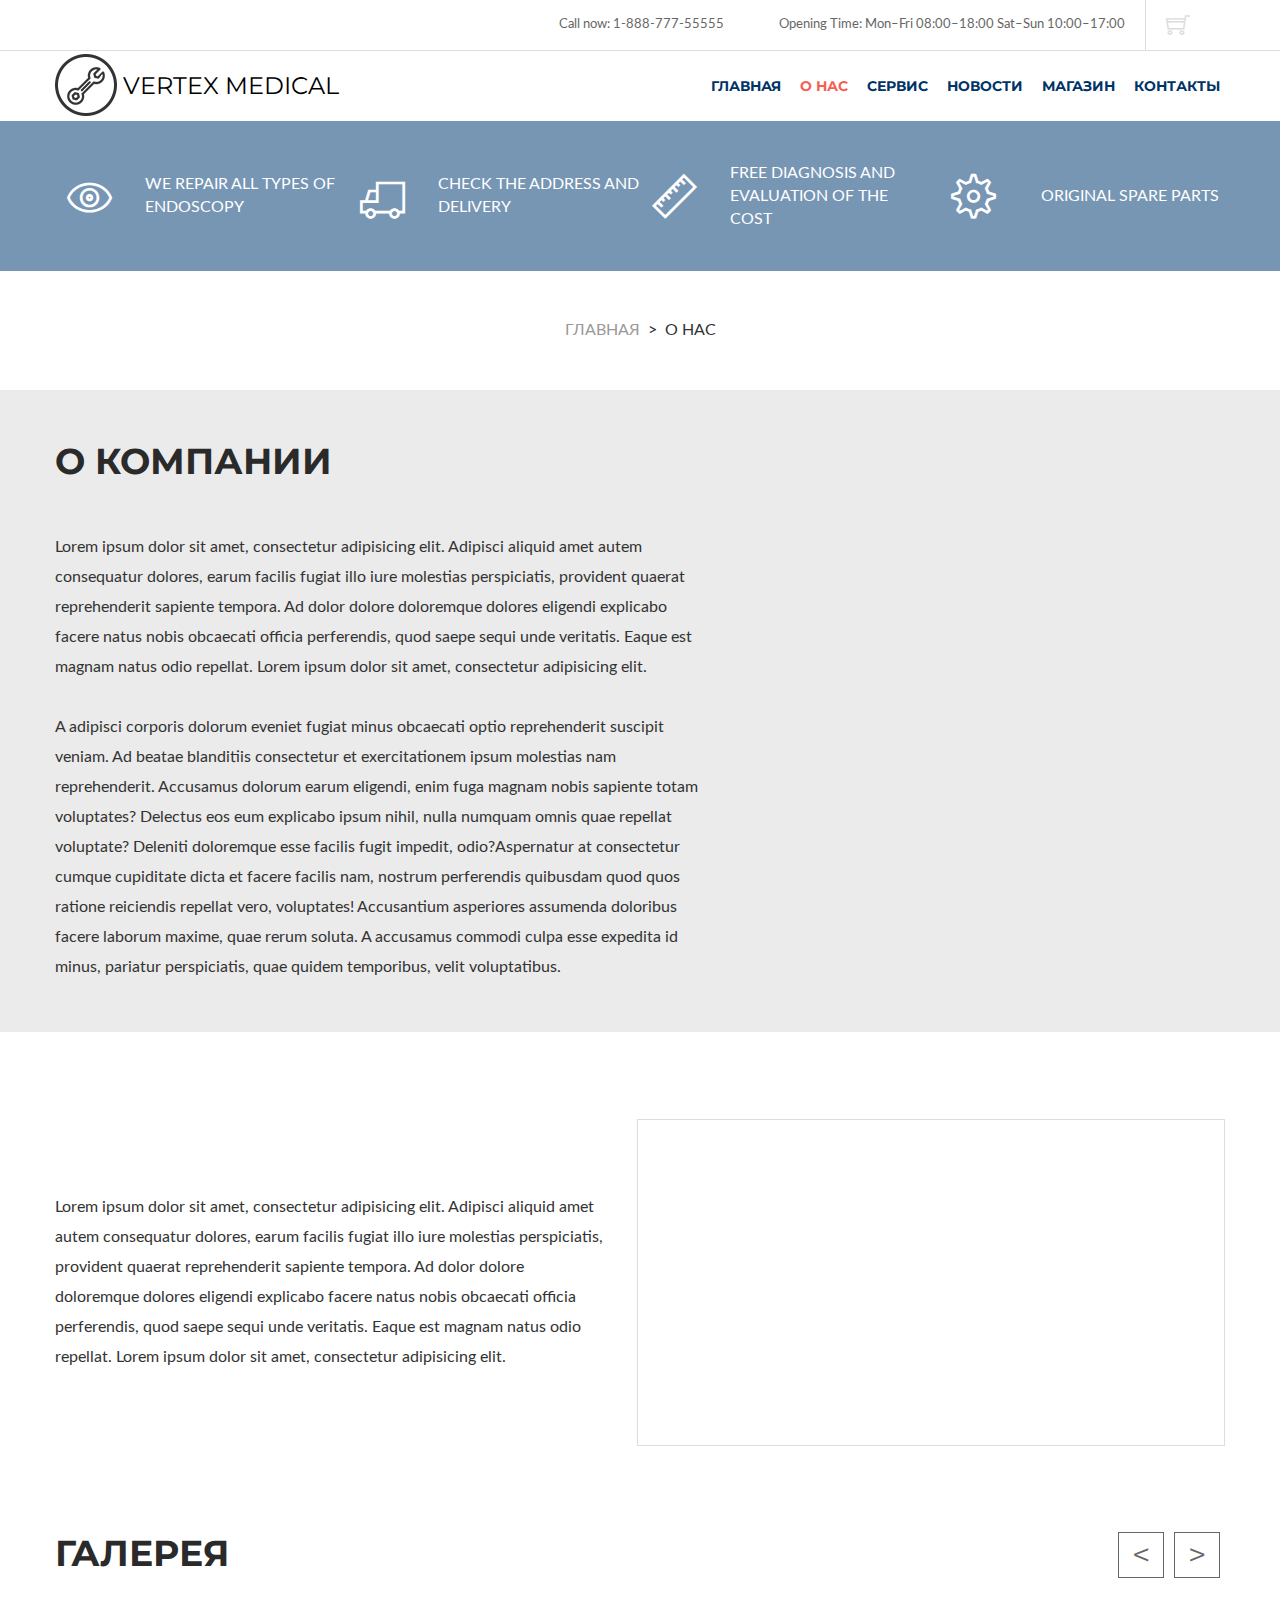
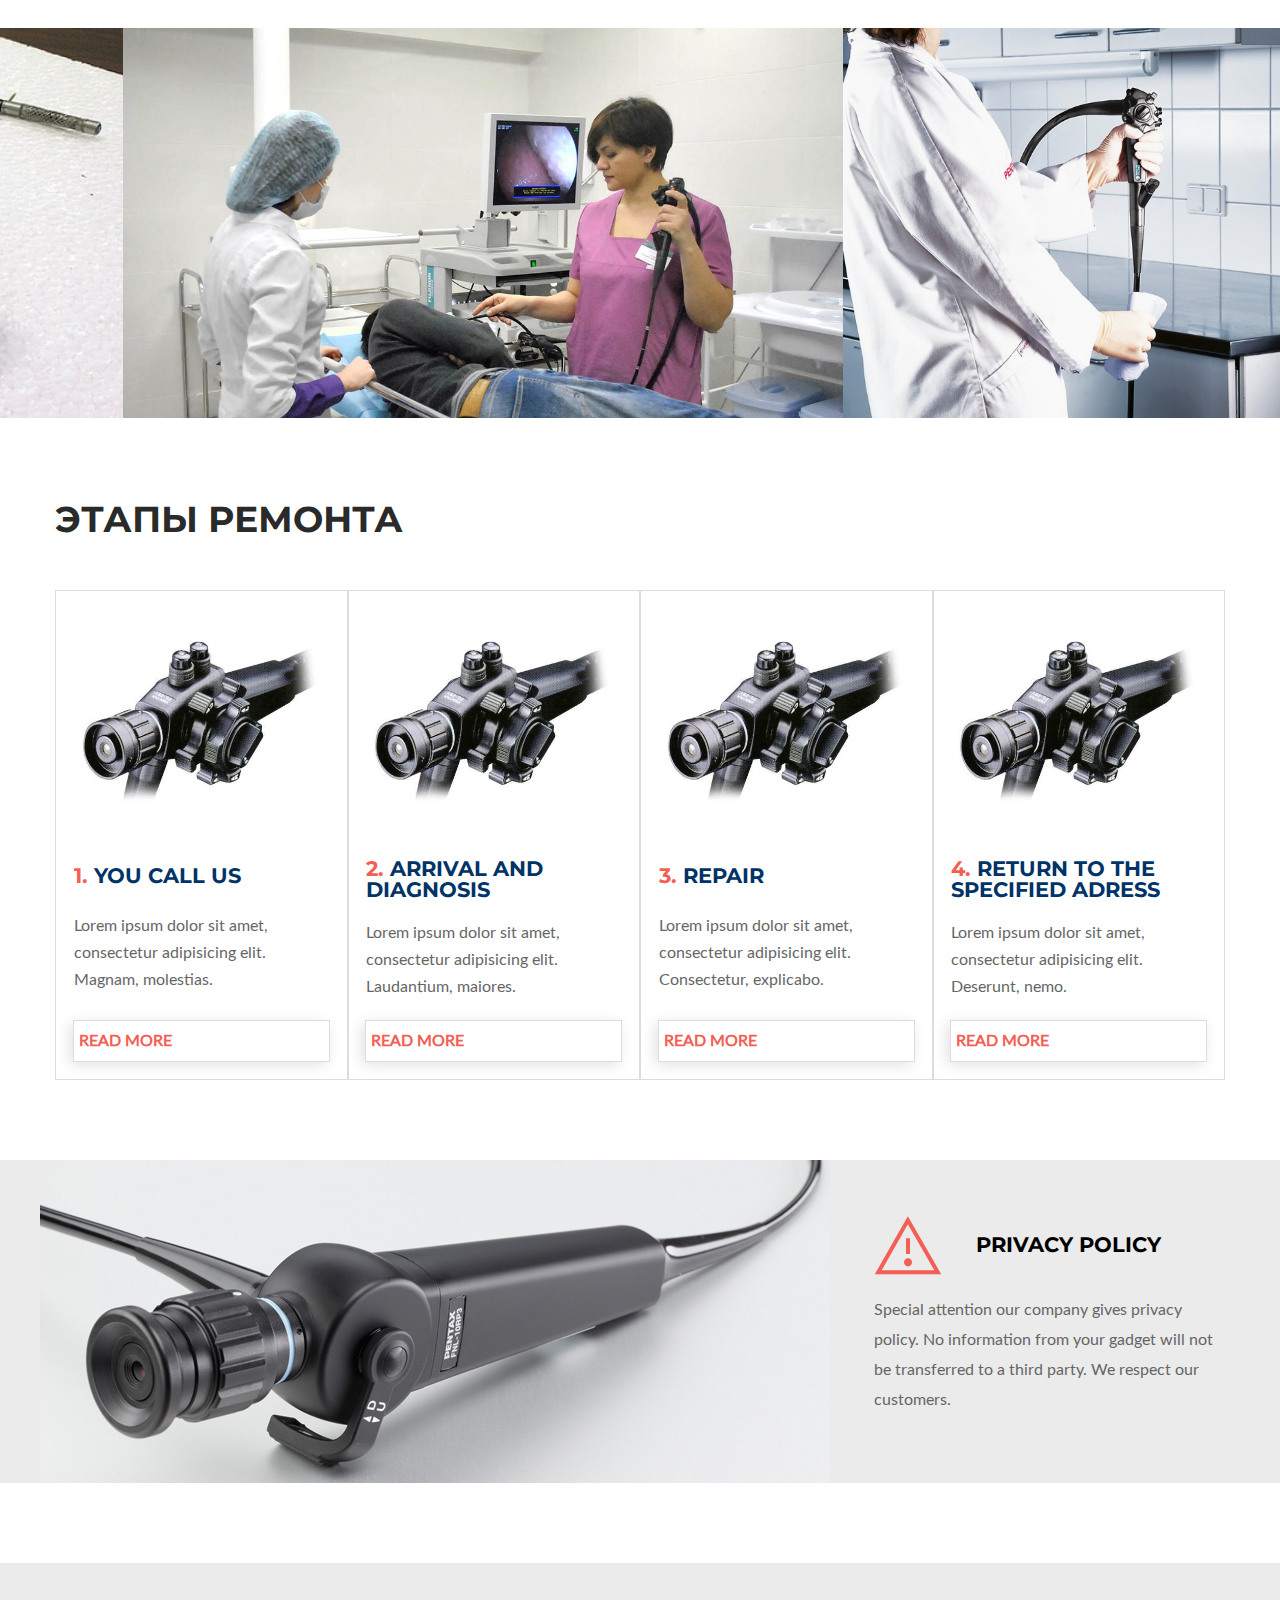
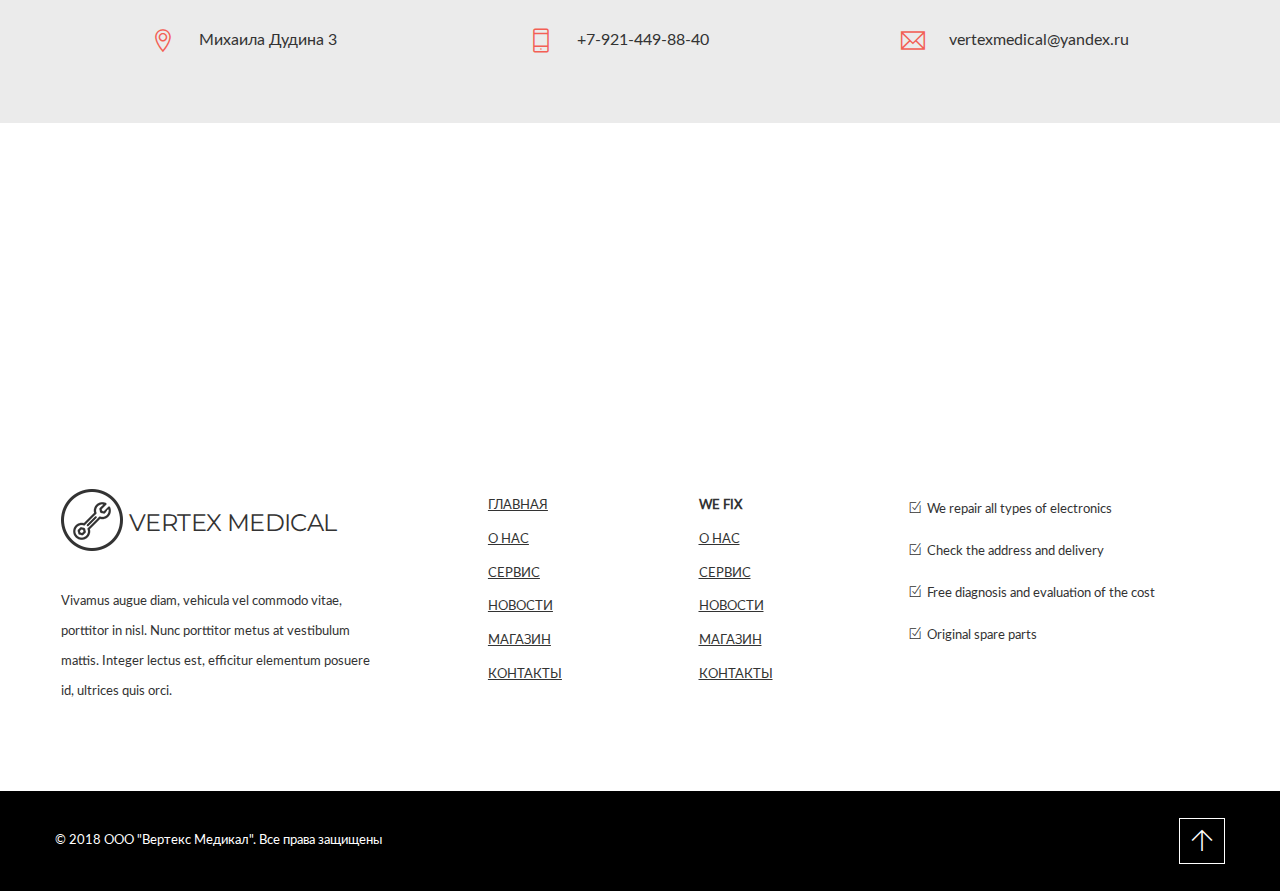
==== commit 93323cd2: "Added: contacts page services page" ====
--- a/about.html
+++ b/about.html
@@ -38,10 +38,10 @@
                     <ul class="navigation__menu">
                         <li><a href="index.html">Главная</a> </li>
                         <li><a href="#" class="navigation__menu_active">О нас</a> </li>
-                        <li><a href="">Сервис</a> </li>
+                        <li><a href="services.html">Сервис</a> </li>
                         <li><a href="">Новости</a> </li>
                         <li><a href="shop.html">Магазин</a> </li>
-                        <li><a href="">Контакты</a> </li>
+                        <li><a href="contacts.html">Контакты</a> </li>
                     </ul>
                 </nav>
 
@@ -212,12 +212,12 @@
                 <p>Vivamus augue diam, vehicula vel commodo vitae, porttitor in nisl. Nunc porttitor metus at vestibulum mattis. Integer lectus est, efficitur elementum posuere id, ultrices quis orci. </p>
             </div>
             <ul class="footer-links__menu">
-                <li><a href="">Главная</a> </li>
-                <li><a href="">О нас</a> </li>
-                <li><a href="">Сервис</a> </li>
+                <li><a href="index.html">Главная</a> </li>
+                <li><a href="about.html">О нас</a> </li>
+                <li><a href="services.html">Сервис</a> </li>
                 <li><a href="">Новости</a> </li>
-                <li><a href="">Магазин</a> </li>
-                <li><a href="">Контакты</a> </li>
+                <li><a href="shop.html">Магазин</a> </li>
+                <li><a href="contacts.html">Контакты</a> </li>
             </ul>
             <ul class="footer-links__menu">
                 <li>We Fix </li>
--- a/style.css
+++ b/style.css
@@ -819,88 +819,64 @@
     font-weight: 400;
     padding: 5px 10px; }
 
-.getCalc-line {
-  width: 100%;
-  border-top: 1px solid #003366;
-  height: 18.63rem; }
-  .getCalc-line a {
-    background-color: #003366;
-    padding: 12px 20px;
-    font-family: Lato;
-    color: #ffffff;
-    font-size: 2rem;
-    font-weight: 400;
-    line-height: 1.438;
-    margin: 54px 0;
-    text-decoration-line: none; }
-  .getCalc-line .getCalc_flex {
-    display: flex;
-    justify-content: space-between;
-    align-items: center;
-    font-family: Montserrat;
-    color: #003366;
-    font-size: 2.625rem;
-    font-weight: 700;
-    line-height: 1.429; }
-
-.footer-links-background {
-  background-color: #7290ad; }
-  .footer-links-background .footer-links-page {
-    display: flex;
-    justify-content: space-between;
-    padding: 80px 0; }
-  .footer-links-background .footer-links__logo {
+.selectService {
+  display: flex;
+  flex-wrap: wrap;
+  margin-top: 30px;
+  margin-bottom: 30px; }
+  .selectService .item {
+    border: 0.125rem solid #dddddd;
     width: 30%;
-    padding-right: 10%; }
-    .footer-links-background .footer-links__logo img {
-      float: left; }
-    .footer-links-background .footer-links__logo .contacts {
-      font-family: Lato;
-      color: #ffffff;
-      font-size: 1.625rem;
-      font-weight: 400;
-      line-height: 3.231;
-      display: flex;
-      flex-direction: column;
-      justify-content: space-between;
-      min-height: 40%;
-      padding-left: 10%; }
-    .footer-links-background .footer-links__logo p {
-      color: #ffffff;
-      font-size: 1.625rem;
-      font-weight: 400;
-      line-height: 2.5rem;
-      clear: both;
-      padding-top: 10%; }
-  .footer-links-background .footer-links__menu {
-    width: 20%;
-    list-style: none;
-    font-family: Lato; }
-    .footer-links-background .footer-links__menu a {
-      font-family: Lato;
-      color: #ffffff;
-      font-size: 1.625rem;
-      font-weight: 400;
-      line-height: 4.231rem;
-      text-decoration: underline; }
-    .footer-links-background .footer-links__menu li:first-child {
-      color: #ffffff;
-      font-family: Lato;
-      font-size: 1.625rem;
-      line-height: 4.231rem;
+    padding: 1.5%;
+    margin-bottom: 30px;
+    display: flex;
+    flex-direction: column;
+    justify-content: space-between; }
+    .selectService .item img {
+      width: 100%;
+      height: 260px; }
+    .selectService .item h3 {
+      color: #003366;
+      font-family: Montserrat;
+      font-size: 2.625rem;
       font-weight: 700;
-      text-transform: uppercase; }
-    .footer-links-background .footer-links__menu a:hover {
-      color: #f35f55; }
-  .footer-links-background .footer-links__list {
-    width: 30%;
-    font-family: Lato;
-    color: #ffffff;
-    font-size: 1.625rem;
-    font-weight: 400;
-    line-height: 3.231; }
-    .footer-links-background .footer-links__list span {
-      padding-right: 5px; }
+      line-height: 2.625rem;
+      text-transform: uppercase;
+      text-decoration-line: none;
+      margin: 20px 0; }
+    .selectService .item p {
+      color: #666666;
+      font-family: Lato;
+      font-size: 2rem;
+      font-weight: 400;
+      line-height: 27px;
+      padding-bottom: 20px;
+      clear: both; }
+    .selectService .item a:last-child {
+      display: inline-table;
+      color: #f35f55;
+      font-family: Lato;
+      font-size: 2rem;
+      font-weight: 700;
+      line-height: 30px;
+      text-decoration-line: none;
+      text-transform: uppercase;
+      padding: 5px 5px;
+      outline: 1px solid #dddddd;
+      box-shadow: -3px 3px 15px #dddddd; }
+    .selectService .item a:last-child:hover {
+      outline: 1px solid #f35f55;
+      transition: box-shadow 1s; }
+    .selectService .item a:last-child:active {
+      box-shadow: inset 0 0 5px #dddddd;
+      position: relative;
+      top: 1px; }
+  .selectService img:hover {
+    transform: scale(1.05);
+    transition: transform 0.5s; }
+  .selectService .item:hover {
+    border: 0.125rem solid #f35f55;
+    transition: border 1s; }
 
 .about-text {
   background-color: #ebebeb;
@@ -1034,6 +1010,141 @@
   .process-choose .item:hover {
     border: 0.125rem solid #f35f55;
     transition: border 1s; }
+
+.contacts-block {
+  width: 100%;
+  margin-bottom: 80px; }
+  .contacts-block .contacts-line__text {
+    display: flex;
+    justify-content: space-around;
+    color: #333333;
+    font-family: Lato;
+    font-size: 2rem;
+    font-weight: 400;
+    line-height: 2; }
+    .contacts-block .contacts-line__text .contacts {
+      align-content: center; }
+    .contacts-block .contacts-line__text span:nth-child(2n) {
+      vertical-align: super; }
+    .contacts-block .contacts-line__text span:nth-child(2n+1) {
+      color: #f35f55;
+      font-size: 3rem;
+      font-weight: 400;
+      line-height: 3;
+      padding-right: 20px; }
+
+.sendForm {
+  width: 100%;
+  display: flex;
+  justify-content: space-between;
+  flex-wrap: wrap; }
+  .sendForm input[type="text"]:nth-child(3) {
+    width: 100%; }
+  .sendForm input[type="text"]:nth-child(8) {
+    width: 100%;
+    height: 200px; }
+  .sendForm input {
+    width: 45%;
+    padding: 0 20px;
+    margin-bottom: 20px;
+    border: 1px solid #666666;
+    font-family: Lato;
+    color: #999999;
+    font-size: 2rem;
+    font-weight: 400;
+    line-height: 3; }
+  .sendForm input[type="submit"] {
+    width: auto;
+    padding: 0 35px;
+    margin: 0 auto 60px;
+    font-family: Lato;
+    color: #ffffff;
+    font-weight: 400;
+    text-align: center;
+    background-color: #f35f55; }
+
+.getCalc-line {
+  width: 100%;
+  border-top: 1px solid #003366;
+  height: 18.63rem; }
+  .getCalc-line a {
+    background-color: #003366;
+    padding: 12px 20px;
+    font-family: Lato;
+    color: #ffffff;
+    font-size: 2rem;
+    font-weight: 400;
+    line-height: 1.438;
+    margin: 54px 0;
+    text-decoration-line: none; }
+  .getCalc-line .getCalc_flex {
+    display: flex;
+    justify-content: space-between;
+    align-items: center;
+    font-family: Montserrat;
+    color: #003366;
+    font-size: 2.625rem;
+    font-weight: 700;
+    line-height: 1.429; }
+
+.footer-links-background {
+  background-color: #7290ad; }
+  .footer-links-background .footer-links-page {
+    display: flex;
+    justify-content: space-between;
+    padding: 80px 0; }
+  .footer-links-background .footer-links__logo {
+    width: 30%;
+    padding-right: 10%; }
+    .footer-links-background .footer-links__logo img {
+      float: left; }
+    .footer-links-background .footer-links__logo .contacts {
+      font-family: Lato;
+      color: #ffffff;
+      font-size: 1.625rem;
+      font-weight: 400;
+      line-height: 3.231;
+      display: flex;
+      flex-direction: column;
+      justify-content: space-between;
+      min-height: 40%;
+      padding-left: 10%; }
+    .footer-links-background .footer-links__logo p {
+      color: #ffffff;
+      font-size: 1.625rem;
+      font-weight: 400;
+      line-height: 2.5rem;
+      clear: both;
+      padding-top: 10%; }
+  .footer-links-background .footer-links__menu {
+    width: 20%;
+    list-style: none;
+    font-family: Lato; }
+    .footer-links-background .footer-links__menu a {
+      font-family: Lato;
+      color: #ffffff;
+      font-size: 1.625rem;
+      font-weight: 400;
+      line-height: 4.231rem;
+      text-decoration: underline; }
+    .footer-links-background .footer-links__menu li:first-child {
+      color: #ffffff;
+      font-family: Lato;
+      font-size: 1.625rem;
+      line-height: 4.231rem;
+      font-weight: 700;
+      text-transform: uppercase; }
+    .footer-links-background .footer-links__menu a:hover {
+      color: #f35f55; }
+  .footer-links-background .footer-links__list {
+    width: 30%;
+    font-family: Lato;
+    color: #ffffff;
+    font-size: 1.625rem;
+    font-weight: 400;
+    line-height: 3.231; }
+    .footer-links-background .footer-links__list span {
+      padding-right: 5px; }
 
 @media screen and (min-width: 426px) and (max-width: 850px) {
   .homepage-header,
